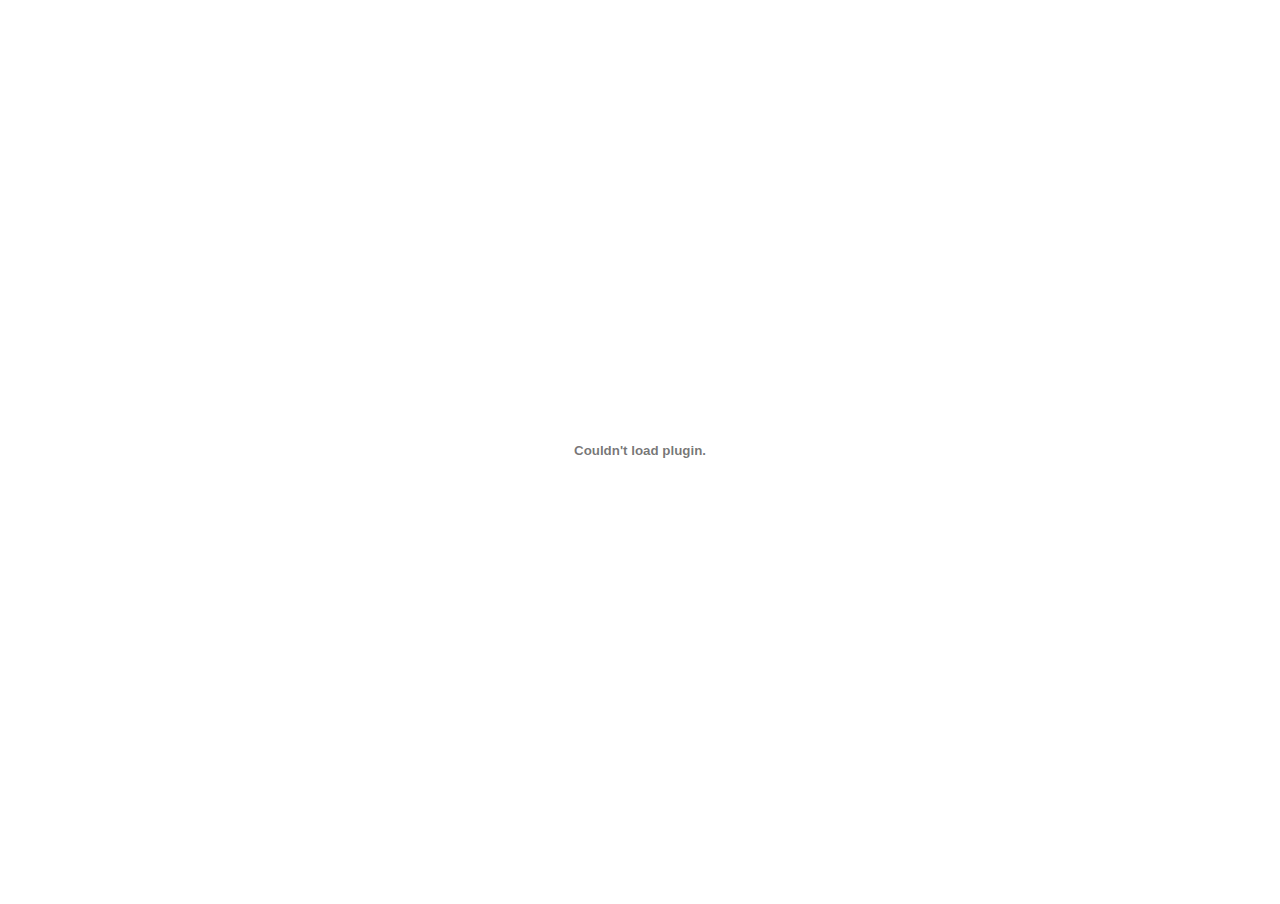
==== KiyanaYazdaniPortfolio.pdf/index.html @ 102c91f6 "FUP" ====
<!DOCTYPE html>
<html>
	<head>
		<title>Kiyana Yazdani</title>
		<link rel="stylesheet" href="../style.css">
	</head>
	<body>
		<embed
			src="KiyanaYazdaniPortfolio.pdf"
			type="application/pdf"
			width="100%"
			/>
	</body>
</html>
---- style.css ----
body {
	padding: 0;
	margin: 0; 
	font-family: Century Gothic,CenturyGothic,AppleGothic,sans-serif; 
}
embed{
	padding: 0;
	margin: 0;
	height: auto;
	min-height: 100vh;
}
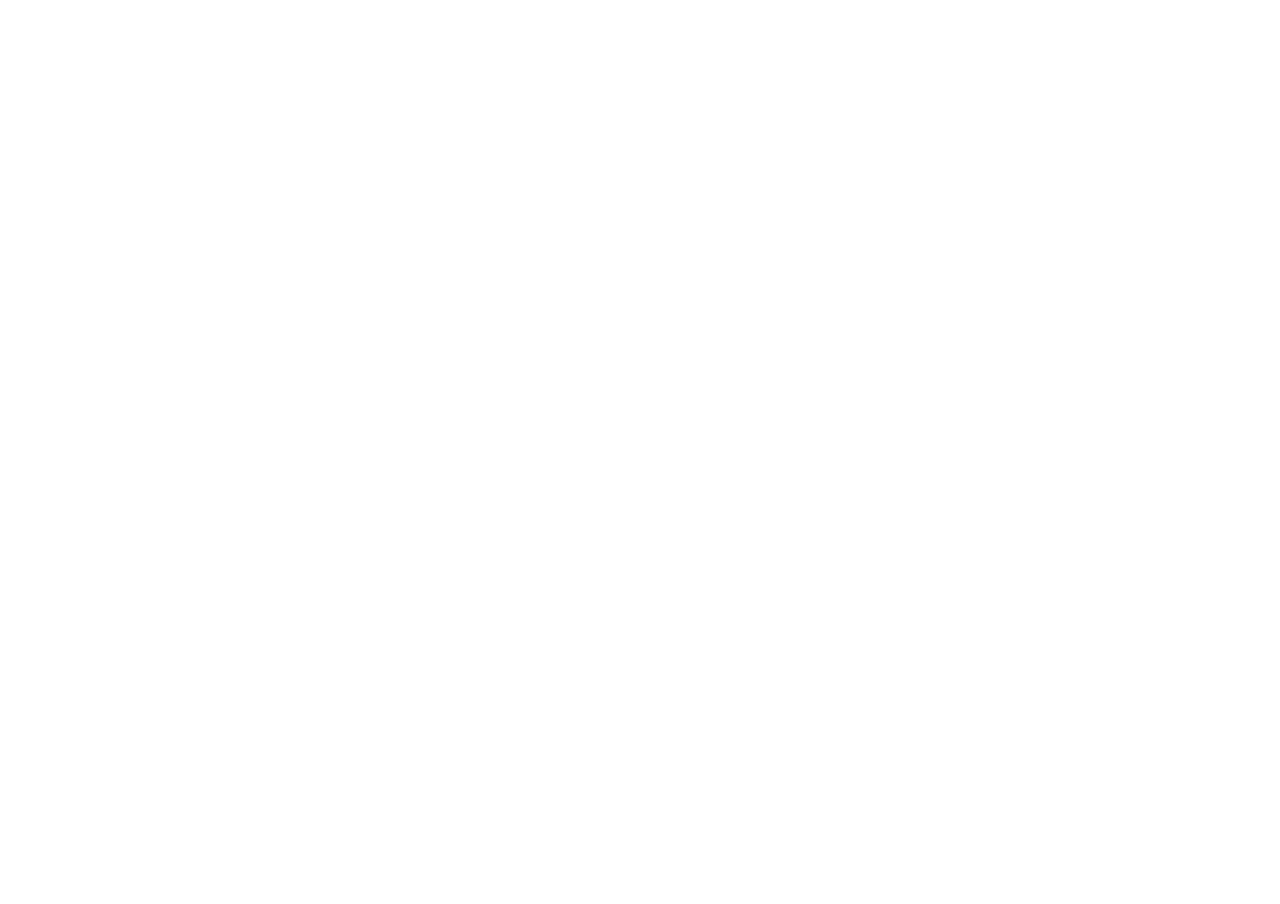
==== commit 5b630973: "FUP2" ====
--- a/KiyanaYazdaniPortfolio.pdf/index.html
+++ b/KiyanaYazdaniPortfolio.pdf/index.html
@@ -5,10 +5,9 @@
 		<link rel="stylesheet" href="../style.css">
 	</head>
 	<body>
-		<embed
-			src="KiyanaYazdaniPortfolio.pdf"
-			type="application/pdf"
+		<iframe
+			src="https://docs.google.com/viewerng/viewer?url=https://kiyanayazdani.ir/KiyanaYazdaniPortfolio.pdf/KiyanaYazdaniPortfolio.pdf"
 			width="100%"
-			/>
+		></iframe>
 	</body>
 </html>--- a/style.css
+++ b/style.css
@@ -3,9 +3,12 @@
 	margin: 0; 
 	font-family: Century Gothic,CenturyGothic,AppleGothic,sans-serif; 
 }
-embed{
+embed,
+object,
+iframe{
 	padding: 0;
 	margin: 0;
 	height: auto;
 	min-height: 100vh;
+	border: none;
 }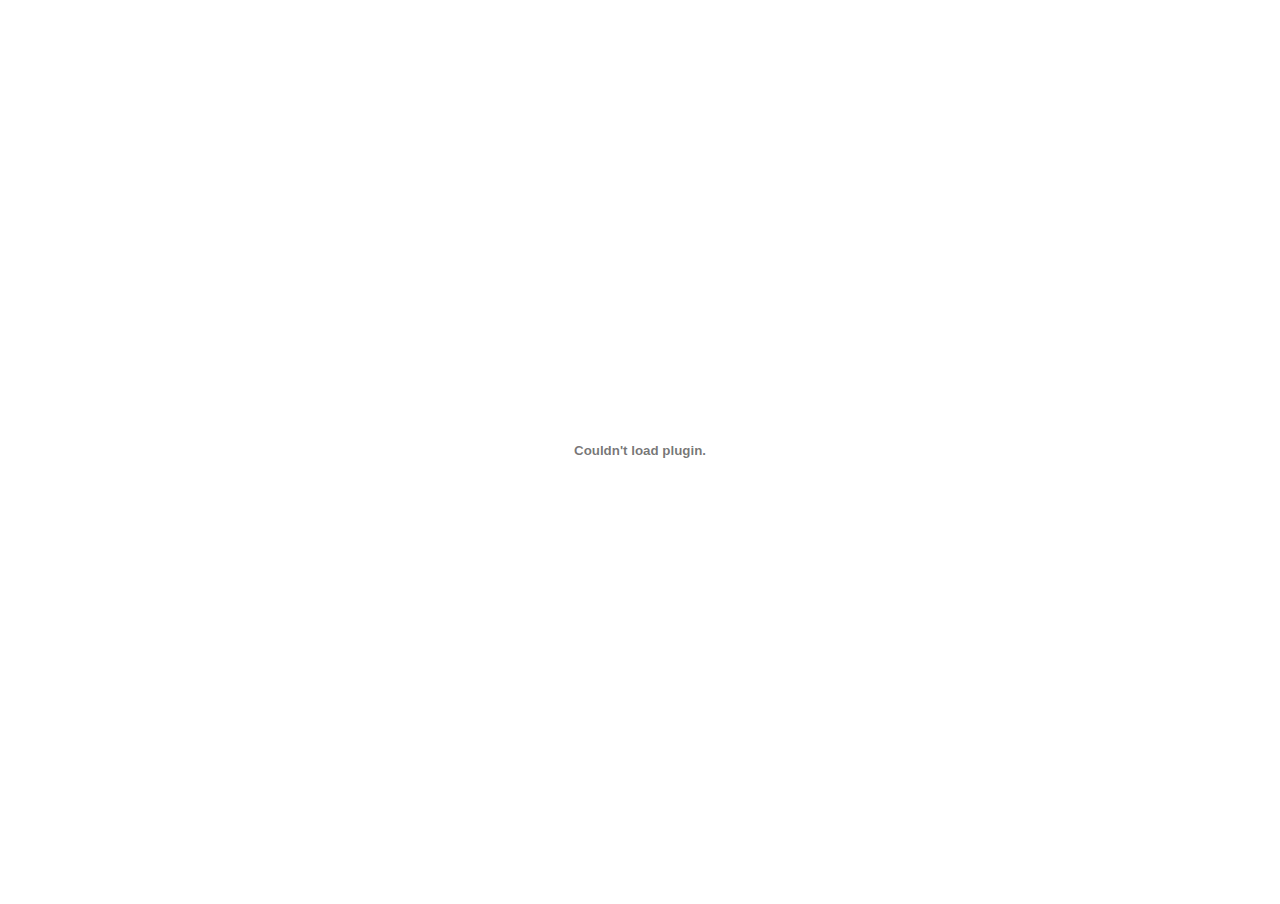
==== commit de3d1252: "FUP3" ====
--- a/KiyanaYazdaniPortfolio.pdf/index.html
+++ b/KiyanaYazdaniPortfolio.pdf/index.html
@@ -5,9 +5,10 @@
 		<link rel="stylesheet" href="../style.css">
 	</head>
 	<body>
-		<iframe
-			src="https://docs.google.com/viewerng/viewer?url=https://kiyanayazdani.ir/KiyanaYazdaniPortfolio.pdf/KiyanaYazdaniPortfolio.pdf"
+		<embed
+			src="KiyanaYazdaniPortfolio.pdf"
+			type="application/pdf"
 			width="100%"
-		></iframe>
+			/>
 	</body>
 </html>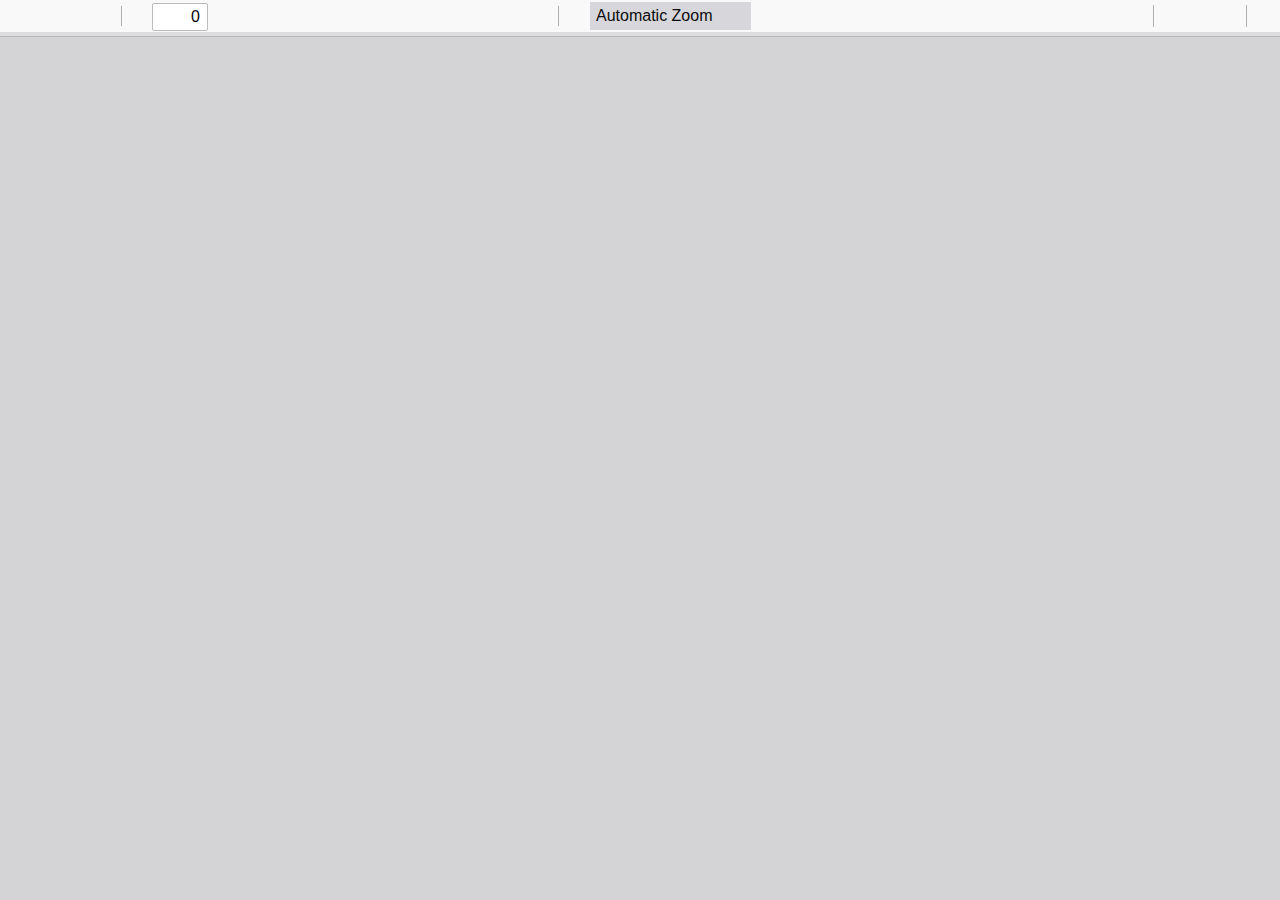
==== commit 91af34de: "pdfjs" ====
--- a/KiyanaYazdaniPortfolio.pdf/index.html
+++ b/KiyanaYazdaniPortfolio.pdf/index.html
@@ -1,14 +1,464 @@
 <!DOCTYPE html>
 <html>
 	<head>
+		<meta charset="UTF-8">
 		<title>Kiyana Yazdani</title>
+		<meta name="viewport" content="width=device-width, initial-scale=1.0">
 		<link rel="stylesheet" href="../style.css">
-	</head>
-	<body>
-		<embed
-			src="KiyanaYazdaniPortfolio.pdf"
-			type="application/pdf"
-			width="100%"
-			/>
-	</body>
-</html>+		<link rel="resource" type="application/l10n" href="locale/locale.json">
+		<script src="../build/pdf.mjs" type="module"></script>
+		
+				<link rel="stylesheet" href="./viewer.css">
+		
+			<script src="./viewer.mjs" type="module"></script>
+			</head>
+		
+			<body tabindex="1">
+				<div id="outerContainer">
+		
+					<div id="sidebarContainer">
+						<div id="toolbarSidebar">
+							<div id="toolbarSidebarLeft">
+								<div id="sidebarViewButtons" class="splitToolbarButton toggled" role="radiogroup">
+									<button id="viewThumbnail" class="toolbarButton toggled" title="Show Thumbnails" tabindex="2" data-l10n-id="pdfjs-thumbs-button" role="radio" aria-checked="true" aria-controls="thumbnailView">
+										 <span data-l10n-id="pdfjs-thumbs-button-label">Thumbnails</span>
+									</button>
+									<button id="viewOutline" class="toolbarButton" title="Show Document Outline (double-click to expand/collapse all items)" tabindex="3" data-l10n-id="pdfjs-document-outline-button" role="radio" aria-checked="false" aria-controls="outlineView">
+										 <span data-l10n-id="pdfjs-document-outline-button-label">Document Outline</span>
+									</button>
+									<button id="viewAttachments" class="toolbarButton" title="Show Attachments" tabindex="4" data-l10n-id="pdfjs-attachments-button" role="radio" aria-checked="false" aria-controls="attachmentsView">
+										 <span data-l10n-id="pdfjs-attachments-button-label">Attachments</span>
+									</button>
+									<button id="viewLayers" class="toolbarButton" title="Show Layers (double-click to reset all layers to the default state)" tabindex="5" data-l10n-id="pdfjs-layers-button" role="radio" aria-checked="false" aria-controls="layersView">
+										 <span data-l10n-id="pdfjs-layers-button-label">Layers</span>
+									</button>
+								</div>
+							</div>
+		
+							<div id="toolbarSidebarRight">
+								<div id="outlineOptionsContainer" class="hidden">
+									<div class="verticalToolbarSeparator"></div>
+		
+									<button id="currentOutlineItem" class="toolbarButton" disabled="disabled" title="Find Current Outline Item" tabindex="6" data-l10n-id="pdfjs-current-outline-item-button">
+										<span data-l10n-id="pdfjs-current-outline-item-button-label">Current Outline Item</span>
+									</button>
+								</div>
+							</div>
+						</div>
+						<div id="sidebarContent">
+							<div id="thumbnailView">
+							</div>
+							<div id="outlineView" class="hidden">
+							</div>
+							<div id="attachmentsView" class="hidden">
+							</div>
+							<div id="layersView" class="hidden">
+							</div>
+						</div>
+						<div id="sidebarResizer"></div>
+					</div>  <!-- sidebarContainer -->
+		
+					<div id="mainContainer">
+						<div class="findbar hidden doorHanger" id="findbar">
+							<div id="findbarInputContainer">
+								<input id="findInput" class="toolbarField" title="Find" placeholder="Find in document…" tabindex="91" data-l10n-id="pdfjs-find-input" aria-invalid="false">
+								<div class="splitToolbarButton">
+									<button id="findPrevious" class="toolbarButton" title="Find the previous occurrence of the phrase" tabindex="92" data-l10n-id="pdfjs-find-previous-button">
+										<span data-l10n-id="pdfjs-find-previous-button-label">Previous</span>
+									</button>
+									<div class="splitToolbarButtonSeparator"></div>
+									<button id="findNext" class="toolbarButton" title="Find the next occurrence of the phrase" tabindex="93" data-l10n-id="pdfjs-find-next-button">
+										<span data-l10n-id="pdfjs-find-next-button-label">Next</span>
+									</button>
+								</div>
+							</div>
+		
+							<div id="findbarOptionsOneContainer">
+								<input type="checkbox" id="findHighlightAll" class="toolbarField" tabindex="94">
+								<label for="findHighlightAll" class="toolbarLabel" data-l10n-id="pdfjs-find-highlight-checkbox">Highlight All</label>
+								<input type="checkbox" id="findMatchCase" class="toolbarField" tabindex="95">
+								<label for="findMatchCase" class="toolbarLabel" data-l10n-id="pdfjs-find-match-case-checkbox-label">Match Case</label>
+							</div>
+							<div id="findbarOptionsTwoContainer">
+								<input type="checkbox" id="findMatchDiacritics" class="toolbarField" tabindex="96">
+								<label for="findMatchDiacritics" class="toolbarLabel" data-l10n-id="pdfjs-find-match-diacritics-checkbox-label">Match Diacritics</label>
+								<input type="checkbox" id="findEntireWord" class="toolbarField" tabindex="97">
+								<label for="findEntireWord" class="toolbarLabel" data-l10n-id="pdfjs-find-entire-word-checkbox-label">Whole Words</label>
+							</div>
+		
+							<div id="findbarMessageContainer" aria-live="polite">
+								<span id="findResultsCount" class="toolbarLabel"></span>
+								<span id="findMsg" class="toolbarLabel"></span>
+							</div>
+						</div>  <!-- findbar -->
+		
+						<div class="editorParamsToolbar hidden doorHangerRight" id="editorFreeTextParamsToolbar">
+							<div class="editorParamsToolbarContainer">
+								<div class="editorParamsSetter">
+									<label for="editorFreeTextColor" class="editorParamsLabel" data-l10n-id="pdfjs-editor-free-text-color-input">Color</label>
+									<input type="color" id="editorFreeTextColor" class="editorParamsColor" tabindex="100">
+								</div>
+								<div class="editorParamsSetter">
+									<label for="editorFreeTextFontSize" class="editorParamsLabel" data-l10n-id="pdfjs-editor-free-text-size-input">Size</label>
+									<input type="range" id="editorFreeTextFontSize" class="editorParamsSlider" value="10" min="5" max="100" step="1" tabindex="101">
+								</div>
+							</div>
+						</div>
+		
+						<div class="editorParamsToolbar hidden doorHangerRight" id="editorInkParamsToolbar">
+							<div class="editorParamsToolbarContainer">
+								<div class="editorParamsSetter">
+									<label for="editorInkColor" class="editorParamsLabel" data-l10n-id="pdfjs-editor-ink-color-input">Color</label>
+									<input type="color" id="editorInkColor" class="editorParamsColor" tabindex="102">
+								</div>
+								<div class="editorParamsSetter">
+									<label for="editorInkThickness" class="editorParamsLabel" data-l10n-id="pdfjs-editor-ink-thickness-input">Thickness</label>
+									<input type="range" id="editorInkThickness" class="editorParamsSlider" value="1" min="1" max="20" step="1" tabindex="103">
+								</div>
+								<div class="editorParamsSetter">
+									<label for="editorInkOpacity" class="editorParamsLabel" data-l10n-id="pdfjs-editor-ink-opacity-input">Opacity</label>
+									<input type="range" id="editorInkOpacity" class="editorParamsSlider" value="100" min="1" max="100" step="1" tabindex="104">
+								</div>
+							</div>
+						</div>
+		
+						<div class="editorParamsToolbar hidden doorHangerRight" id="editorStampParamsToolbar">
+							<div class="editorParamsToolbarContainer">
+								<button id="editorStampAddImage" class="secondaryToolbarButton" title="Add image" tabindex="105" data-l10n-id="pdfjs-editor-stamp-add-image-button">
+									<span data-l10n-id="pdfjs-editor-stamp-add-image-button-label">Add image</span>
+								</button>
+							</div>
+						</div>
+		
+						<div id="secondaryToolbar" class="secondaryToolbar hidden doorHangerRight">
+							<div id="secondaryToolbarButtonContainer">
+								<button id="secondaryOpenFile" class="secondaryToolbarButton visibleLargeView" title="Open File" tabindex="51" data-l10n-id="pdfjs-open-file-button">
+									<span data-l10n-id="pdfjs-open-file-button-label">Open</span>
+								</button>
+		
+								<button id="secondaryPrint" class="secondaryToolbarButton visibleMediumView" title="Print" tabindex="52" data-l10n-id="pdfjs-print-button">
+									<span data-l10n-id="pdfjs-print-button-label">Print</span>
+								</button>
+		
+								<button id="secondaryDownload" class="secondaryToolbarButton visibleMediumView" title="Save" tabindex="53" data-l10n-id="pdfjs-save-button">
+									<span data-l10n-id="pdfjs-save-button-label">Save</span>
+								</button>
+		
+								<div class="horizontalToolbarSeparator visibleLargeView"></div>
+		
+								<button id="presentationMode" class="secondaryToolbarButton" title="Switch to Presentation Mode" tabindex="54" data-l10n-id="pdfjs-presentation-mode-button">
+									<span data-l10n-id="pdfjs-presentation-mode-button-label">Presentation Mode</span>
+								</button>
+		
+								<a href="#" id="viewBookmark" class="secondaryToolbarButton" title="Current Page (View URL from Current Page)" tabindex="55" data-l10n-id="pdfjs-bookmark-button">
+									<span data-l10n-id="pdfjs-bookmark-button-label">Current Page</span>
+								</a>
+		
+								<div id="viewBookmarkSeparator" class="horizontalToolbarSeparator"></div>
+		
+								<button id="firstPage" class="secondaryToolbarButton" title="Go to First Page" tabindex="56" data-l10n-id="pdfjs-first-page-button">
+									<span data-l10n-id="pdfjs-first-page-button-label">Go to First Page</span>
+								</button>
+								<button id="lastPage" class="secondaryToolbarButton" title="Go to Last Page" tabindex="57" data-l10n-id="pdfjs-last-page-button">
+									<span data-l10n-id="pdfjs-last-page-button-label">Go to Last Page</span>
+								</button>
+		
+								<div class="horizontalToolbarSeparator"></div>
+		
+								<button id="pageRotateCw" class="secondaryToolbarButton" title="Rotate Clockwise" tabindex="58" data-l10n-id="pdfjs-page-rotate-cw-button">
+									<span data-l10n-id="pdfjs-page-rotate-cw-button-label">Rotate Clockwise</span>
+								</button>
+								<button id="pageRotateCcw" class="secondaryToolbarButton" title="Rotate Counterclockwise" tabindex="59" data-l10n-id="pdfjs-page-rotate-ccw-button">
+									<span data-l10n-id="pdfjs-page-rotate-ccw-button-label">Rotate Counterclockwise</span>
+								</button>
+		
+								<div class="horizontalToolbarSeparator"></div>
+		
+								<div id="cursorToolButtons" role="radiogroup">
+									<button id="cursorSelectTool" class="secondaryToolbarButton toggled" title="Enable Text Selection Tool" tabindex="60" data-l10n-id="pdfjs-cursor-text-select-tool-button" role="radio" aria-checked="true">
+										<span data-l10n-id="pdfjs-cursor-text-select-tool-button-label">Text Selection Tool</span>
+									</button>
+									<button id="cursorHandTool" class="secondaryToolbarButton" title="Enable Hand Tool" tabindex="61" data-l10n-id="pdfjs-cursor-hand-tool-button" role="radio" aria-checked="false">
+										<span data-l10n-id="pdfjs-cursor-hand-tool-button-label">Hand Tool</span>
+									</button>
+								</div>
+		
+								<div class="horizontalToolbarSeparator"></div>
+		
+								<div id="scrollModeButtons" role="radiogroup">
+									<button id="scrollPage" class="secondaryToolbarButton" title="Use Page Scrolling" tabindex="62" data-l10n-id="pdfjs-scroll-page-button" role="radio" aria-checked="false">
+										<span data-l10n-id="pdfjs-scroll-page-button-label">Page Scrolling</span>
+									</button>
+									<button id="scrollVertical" class="secondaryToolbarButton toggled" title="Use Vertical Scrolling" tabindex="63" data-l10n-id="pdfjs-scroll-vertical-button" role="radio" aria-checked="true">
+										<span data-l10n-id="pdfjs-scroll-vertical-button-label" >Vertical Scrolling</span>
+									</button>
+									<button id="scrollHorizontal" class="secondaryToolbarButton" title="Use Horizontal Scrolling" tabindex="64" data-l10n-id="pdfjs-scroll-horizontal-button" role="radio" aria-checked="false">
+										<span data-l10n-id="pdfjs-scroll-horizontal-button-label">Horizontal Scrolling</span>
+									</button>
+									<button id="scrollWrapped" class="secondaryToolbarButton" title="Use Wrapped Scrolling" tabindex="65" data-l10n-id="pdfjs-scroll-wrapped-button" role="radio" aria-checked="false">
+										<span data-l10n-id="pdfjs-scroll-wrapped-button-label">Wrapped Scrolling</span>
+									</button>
+								</div>
+		
+								<div class="horizontalToolbarSeparator"></div>
+		
+								<div id="spreadModeButtons" role="radiogroup">
+									<button id="spreadNone" class="secondaryToolbarButton toggled" title="Do not join page spreads" tabindex="66" data-l10n-id="pdfjs-spread-none-button" role="radio" aria-checked="true">
+										<span data-l10n-id="pdfjs-spread-none-button-label">No Spreads</span>
+									</button>
+									<button id="spreadOdd" class="secondaryToolbarButton" title="Join page spreads starting with odd-numbered pages" tabindex="67" data-l10n-id="pdfjs-spread-odd-button" role="radio" aria-checked="false">
+										<span data-l10n-id="pdfjs-spread-odd-button-label">Odd Spreads</span>
+									</button>
+									<button id="spreadEven" class="secondaryToolbarButton" title="Join page spreads starting with even-numbered pages" tabindex="68" data-l10n-id="pdfjs-spread-even-button" role="radio" aria-checked="false">
+										<span data-l10n-id="pdfjs-spread-even-button-label">Even Spreads</span>
+									</button>
+								</div>
+		
+								<div class="horizontalToolbarSeparator"></div>
+		
+								<button id="documentProperties" class="secondaryToolbarButton" title="Document Properties…" tabindex="69" data-l10n-id="pdfjs-document-properties-button" aria-controls="documentPropertiesDialog">
+									<span data-l10n-id="pdfjs-document-properties-button-label">Document Properties…</span>
+								</button>
+							</div>
+						</div>  <!-- secondaryToolbar -->
+		
+						<div class="toolbar">
+							<div id="toolbarContainer">
+								<div id="toolbarViewer">
+									<div id="toolbarViewerLeft">
+										<button id="sidebarToggle" class="toolbarButton" title="Toggle Sidebar" tabindex="11" data-l10n-id="pdfjs-toggle-sidebar-button" aria-expanded="false" aria-controls="sidebarContainer">
+											<span data-l10n-id="pdfjs-toggle-sidebar-button-label">Toggle Sidebar</span>
+										</button>
+										<div class="toolbarButtonSpacer"></div>
+										<button id="viewFind" class="toolbarButton" title="Find in Document" tabindex="12" data-l10n-id="pdfjs-findbar-button" aria-expanded="false" aria-controls="findbar">
+											<span data-l10n-id="pdfjs-findbar-button-label">Find</span>
+										</button>
+										<div class="splitToolbarButton hiddenSmallView">
+											<button class="toolbarButton" title="Previous Page" id="previous" tabindex="13" data-l10n-id="pdfjs-previous-button">
+												<span data-l10n-id="pdfjs-previous-button-label">Previous</span>
+											</button>
+											<div class="splitToolbarButtonSeparator"></div>
+											<button class="toolbarButton" title="Next Page" id="next" tabindex="14" data-l10n-id="pdfjs-next-button">
+												<span data-l10n-id="pdfjs-next-button-label">Next</span>
+											</button>
+										</div>
+										<input type="number" id="pageNumber" class="toolbarField" title="Page" value="1" min="1" tabindex="15" data-l10n-id="pdfjs-page-input" autocomplete="off">
+										<span id="numPages" class="toolbarLabel"></span>
+									</div>
+									<div id="toolbarViewerRight">
+										<button id="openFile" class="toolbarButton hiddenLargeView" title="Open File" tabindex="31" data-l10n-id="pdfjs-open-file-button">
+											<span data-l10n-id="pdfjs-open-file-button-label">Open</span>
+										</button>
+		
+										<button id="print" class="toolbarButton hiddenMediumView" title="Print" tabindex="32" data-l10n-id="pdfjs-print-button">
+											<span data-l10n-id="pdfjs-print-button-label">Print</span>
+										</button>
+		
+										<button id="download" class="toolbarButton hiddenMediumView" title="Save" tabindex="33" data-l10n-id="pdfjs-save-button">
+											<span data-l10n-id="pdfjs-save-button-label">Save</span>
+										</button>
+		
+										<div class="verticalToolbarSeparator hiddenMediumView"></div>
+		
+										<div id="editorModeButtons" class="splitToolbarButton toggled" role="radiogroup">
+											<button id="editorFreeText" class="toolbarButton" disabled="disabled" title="Text" role="radio" aria-checked="false" aria-controls="editorFreeTextParamsToolbar" tabindex="34" data-l10n-id="pdfjs-editor-free-text-button">
+												<span data-l10n-id="pdfjs-editor-free-text-button-label">Text</span>
+											</button>
+											<button id="editorInk" class="toolbarButton" disabled="disabled" title="Draw" role="radio" aria-checked="false" aria-controls="editorInkParamsToolbar" tabindex="35" data-l10n-id="pdfjs-editor-ink-button">
+												<span data-l10n-id="pdfjs-editor-ink-button-label">Draw</span>
+											</button>
+											<button id="editorStamp" class="toolbarButton" disabled="disabled" title="Add or edit images" role="radio" aria-checked="false" aria-controls="editorStampParamsToolbar" tabindex="36" data-l10n-id="pdfjs-editor-stamp-button">
+												<span data-l10n-id="pdfjs-editor-stamp-button-label">Add or edit images</span>
+											</button>
+										</div>
+		
+										<div id="editorModeSeparator" class="verticalToolbarSeparator"></div>
+		
+										<button id="secondaryToolbarToggle" class="toolbarButton" title="Tools" tabindex="48" data-l10n-id="pdfjs-tools-button" aria-expanded="false" aria-controls="secondaryToolbar">
+											<span data-l10n-id="pdfjs-tools-button-label">Tools</span>
+										</button>
+									</div>
+									<div id="toolbarViewerMiddle">
+										<div class="splitToolbarButton">
+											<button id="zoomOut" class="toolbarButton" title="Zoom Out" tabindex="21" data-l10n-id="pdfjs-zoom-out-button">
+												<span data-l10n-id="pdfjs-zoom-out-button-label">Zoom Out</span>
+											</button>
+											<div class="splitToolbarButtonSeparator"></div>
+											<button id="zoomIn" class="toolbarButton" title="Zoom In" tabindex="22" data-l10n-id="pdfjs-zoom-in-button">
+												<span data-l10n-id="pdfjs-zoom-in-button-label">Zoom In</span>
+											 </button>
+										</div>
+										<span id="scaleSelectContainer" class="dropdownToolbarButton">
+											<select id="scaleSelect" title="Zoom" tabindex="23" data-l10n-id="pdfjs-zoom-select">
+												<option id="pageAutoOption" title="" value="auto" selected="selected" data-l10n-id="pdfjs-page-scale-auto">Automatic Zoom</option>
+												<option id="pageActualOption" title="" value="page-actual" data-l10n-id="pdfjs-page-scale-actual">Actual Size</option>
+												<option id="pageFitOption" title="" value="page-fit" data-l10n-id="pdfjs-page-scale-fit">Page Fit</option>
+												<option id="pageWidthOption" title="" value="page-width" data-l10n-id="pdfjs-page-scale-width">Page Width</option>
+												<option id="customScaleOption" title="" value="custom" disabled="disabled" hidden="true" data-l10n-id="pdfjs-page-scale-percent" data-l10n-args='{ "scale": 0 }'>0%</option>
+												<option title="" value="0.5" data-l10n-id="pdfjs-page-scale-percent" data-l10n-args='{ "scale": 50 }'>50%</option>
+												<option title="" value="0.75" data-l10n-id="pdfjs-page-scale-percent" data-l10n-args='{ "scale": 75 }'>75%</option>
+												<option title="" value="1" data-l10n-id="pdfjs-page-scale-percent" data-l10n-args='{ "scale": 100 }'>100%</option>
+												<option title="" value="1.25" data-l10n-id="pdfjs-page-scale-percent" data-l10n-args='{ "scale": 125 }'>125%</option>
+												<option title="" value="1.5" data-l10n-id="pdfjs-page-scale-percent" data-l10n-args='{ "scale": 150 }'>150%</option>
+												<option title="" value="2" data-l10n-id="pdfjs-page-scale-percent" data-l10n-args='{ "scale": 200 }'>200%</option>
+												<option title="" value="3" data-l10n-id="pdfjs-page-scale-percent" data-l10n-args='{ "scale": 300 }'>300%</option>
+												<option title="" value="4" data-l10n-id="pdfjs-page-scale-percent" data-l10n-args='{ "scale": 400 }'>400%</option>
+											</select>
+										</span>
+									</div>
+								</div>
+								<div id="loadingBar">
+									<div class="progress">
+										<div class="glimmer">
+										</div>
+									</div>
+								</div>
+							</div>
+						</div>
+		
+						<div id="viewerContainer" tabindex="0">
+							<div id="viewer" class="pdfViewer"></div>
+						</div>
+					</div> <!-- mainContainer -->
+		
+					<div id="dialogContainer">
+						<dialog id="passwordDialog">
+							<div class="row">
+								<label for="password" id="passwordText" data-l10n-id="pdfjs-password-label">Enter the password to open this PDF file:</label>
+							</div>
+							<div class="row">
+								<input type="password" id="password" class="toolbarField">
+							</div>
+							<div class="buttonRow">
+								<button id="passwordCancel" class="dialogButton"><span data-l10n-id="pdfjs-password-cancel-button">Cancel</span></button>
+								<button id="passwordSubmit" class="dialogButton"><span data-l10n-id="pdfjs-password-ok-button">OK</span></button>
+							</div>
+						</dialog>
+						<dialog id="documentPropertiesDialog">
+							<div class="row">
+								<span id="fileNameLabel" data-l10n-id="pdfjs-document-properties-file-name">File name:</span>
+								<p id="fileNameField" aria-labelledby="fileNameLabel">-</p>
+							</div>
+							<div class="row">
+								<span id="fileSizeLabel" data-l10n-id="pdfjs-document-properties-file-size">File size:</span>
+								<p id="fileSizeField" aria-labelledby="fileSizeLabel">-</p>
+							</div>
+							<div class="separator"></div>
+							<div class="row">
+								<span id="titleLabel" data-l10n-id="pdfjs-document-properties-title">Title:</span>
+								<p id="titleField" aria-labelledby="titleLabel">-</p>
+							</div>
+							<div class="row">
+								<span id="authorLabel" data-l10n-id="pdfjs-document-properties-author">Author:</span>
+								<p id="authorField" aria-labelledby="authorLabel">-</p>
+							</div>
+							<div class="row">
+								<span id="subjectLabel" data-l10n-id="pdfjs-document-properties-subject">Subject:</span>
+								<p id="subjectField" aria-labelledby="subjectLabel">-</p>
+							</div>
+							<div class="row">
+								<span id="keywordsLabel" data-l10n-id="pdfjs-document-properties-keywords">Keywords:</span>
+								<p id="keywordsField" aria-labelledby="keywordsLabel">-</p>
+							</div>
+							<div class="row">
+								<span id="creationDateLabel" data-l10n-id="pdfjs-document-properties-creation-date">Creation Date:</span>
+								<p id="creationDateField" aria-labelledby="creationDateLabel">-</p>
+							</div>
+							<div class="row">
+								<span id="modificationDateLabel" data-l10n-id="pdfjs-document-properties-modification-date">Modification Date:</span>
+								<p id="modificationDateField" aria-labelledby="modificationDateLabel">-</p>
+							</div>
+							<div class="row">
+								<span id="creatorLabel" data-l10n-id="pdfjs-document-properties-creator">Creator:</span>
+								<p id="creatorField" aria-labelledby="creatorLabel">-</p>
+							</div>
+							<div class="separator"></div>
+							<div class="row">
+								<span id="producerLabel" data-l10n-id="pdfjs-document-properties-producer">PDF Producer:</span>
+								<p id="producerField" aria-labelledby="producerLabel">-</p>
+							</div>
+							<div class="row">
+								<span id="versionLabel" data-l10n-id="pdfjs-document-properties-version">PDF Version:</span>
+								<p id="versionField" aria-labelledby="versionLabel">-</p>
+							</div>
+							<div class="row">
+								<span id="pageCountLabel" data-l10n-id="pdfjs-document-properties-page-count">Page Count:</span>
+								<p id="pageCountField" aria-labelledby="pageCountLabel">-</p>
+							</div>
+							<div class="row">
+								<span id="pageSizeLabel" data-l10n-id="pdfjs-document-properties-page-size">Page Size:</span>
+								<p id="pageSizeField" aria-labelledby="pageSizeLabel">-</p>
+							</div>
+							<div class="separator"></div>
+							<div class="row">
+								<span id="linearizedLabel" data-l10n-id="pdfjs-document-properties-linearized">Fast Web View:</span>
+								<p id="linearizedField" aria-labelledby="linearizedLabel">-</p>
+							</div>
+							<div class="buttonRow">
+								<button id="documentPropertiesClose" class="dialogButton"><span data-l10n-id="pdfjs-document-properties-close-button">Close</span></button>
+							</div>
+						</dialog>
+						<dialog id="altTextDialog" aria-labelledby="dialogLabel" aria-describedby="dialogDescription">
+							<div id="altTextContainer">
+								<div id="overallDescription">
+									<span id="dialogLabel" data-l10n-id="pdfjs-editor-alt-text-dialog-label" class="title">Choose an option</span>
+									<span id="dialogDescription" data-l10n-id="pdfjs-editor-alt-text-dialog-description">
+										Alt text (alternative text) helps when people can’t see the image or when it doesn’t load.
+									</span>
+								</div>
+								<div id="addDescription">
+									<div class="radio">
+										<div class="radioButton">
+											<input type="radio" id="descriptionButton" name="altTextOption" tabindex="0" aria-describedby="descriptionAreaLabel" checked>
+											<label for="descriptionButton" data-l10n-id="pdfjs-editor-alt-text-add-description-label">Add a description</label>
+										</div>
+										<div class="radioLabel">
+											<span id="descriptionAreaLabel" data-l10n-id="pdfjs-editor-alt-text-add-description-description">
+												Aim for 1-2 sentences that describe the subject, setting, or actions.
+											</span>
+										</div>
+									</div>
+									<div class="descriptionArea">
+										<textarea id="descriptionTextarea" placeholder="For example, “A young man sits down at a table to eat a meal”" aria-labelledby="descriptionAreaLabel" data-l10n-id="pdfjs-editor-alt-text-textarea" tabindex="0"></textarea>
+									</div>
+								</div>
+								<div id="markAsDecorative">
+									<div class="radio">
+										<div class="radioButton">
+											<input type="radio" id="decorativeButton" name="altTextOption" aria-describedby="decorativeLabel">
+											<label for="decorativeButton" data-l10n-id="pdfjs-editor-alt-text-mark-decorative-label">Mark as decorative</label>
+										</div>
+										<div class="radioLabel">
+											<span id="decorativeLabel" data-l10n-id="pdfjs-editor-alt-text-mark-decorative-description">
+												This is used for ornamental images, like borders or watermarks.
+											</span>
+										</div>
+									</div>
+								</div>
+								<div id="buttons">
+									<button id="altTextCancel" tabindex="0"><span data-l10n-id="pdfjs-editor-alt-text-cancel-button">Cancel</span></button>
+									<button id="altTextSave" tabindex="0"><span data-l10n-id="pdfjs-editor-alt-text-save-button">Save</span></button>
+								</div>
+							</div>
+						</dialog>
+						<dialog id="printServiceDialog" style="min-width: 200px;">
+							<div class="row">
+								<span data-l10n-id="pdfjs-print-progress-message">Preparing document for printing…</span>
+							</div>
+							<div class="row">
+								<progress value="0" max="100"></progress>
+								<span data-l10n-id="pdfjs-print-progress-percent" data-l10n-args='{ "progress": 0 }' class="relative-progress">0%</span>
+							</div>
+							<div class="buttonRow">
+								<button id="printCancel" class="dialogButton"><span data-l10n-id="pdfjs-print-progress-close-button">Cancel</span></button>
+							</div>
+						</dialog>
+					</div>  <!-- dialogContainer -->
+		
+				</div> <!-- outerContainer -->
+				<div id="printContainer"></div>
+		
+				<input type="file" id="fileInput" class="hidden">
+			</body>
+		</html>
+		--- a/KiyanaYazdaniPortfolio.pdf/viewer.css
+++ b/KiyanaYazdaniPortfolio.pdf/viewer.css
@@ -0,0 +1,3442 @@
+/* Copyright 2014 Mozilla Foundation
+ *
+ * Licensed under the Apache License, Version 2.0 (the "License");
+ * you may not use this file except in compliance with the License.
+ * You may obtain a copy of the License at
+ *
+ *     http://www.apache.org/licenses/LICENSE-2.0
+ *
+ * Unless required by applicable law or agreed to in writing, software
+ * distributed under the License is distributed on an "AS IS" BASIS,
+ * WITHOUT WARRANTIES OR CONDITIONS OF ANY KIND, either express or implied.
+ * See the License for the specific language governing permissions and
+ * limitations under the License.
+ */
+
+.textLayer{
+  position:absolute;
+  text-align:initial;
+  inset:0;
+  overflow:hidden;
+  opacity:0.25;
+  line-height:1;
+  -webkit-text-size-adjust:none;
+     -moz-text-size-adjust:none;
+          text-size-adjust:none;
+  forced-color-adjust:none;
+  transform-origin:0 0;
+  z-index:2;
+}
+
+.textLayer :is(span, br){
+    color:transparent;
+    position:absolute;
+    white-space:pre;
+    cursor:text;
+    transform-origin:0% 0%;
+  }
+
+.textLayer span.markedContent{
+    top:0;
+    height:0;
+  }
+
+.textLayer .highlight{
+    --highlight-bg-color:rgb(180 0 170);
+    --highlight-selected-bg-color:rgb(0 100 0);
+
+    margin:-1px;
+    padding:1px;
+    background-color:var(--highlight-bg-color);
+    border-radius:4px;
+  }
+
+@media screen and (forced-colors: active){
+
+.textLayer .highlight{
+      --highlight-bg-color:Highlight;
+      --highlight-selected-bg-color:ButtonText;
+  }
+    }
+
+.textLayer .highlight.appended{
+      position:initial;
+    }
+
+.textLayer .highlight.begin{
+      border-radius:4px 0 0 4px;
+    }
+
+.textLayer .highlight.end{
+      border-radius:0 4px 4px 0;
+    }
+
+.textLayer .highlight.middle{
+      border-radius:0;
+    }
+
+.textLayer .highlight.selected{
+      background-color:var(--highlight-selected-bg-color);
+    }
+
+.textLayer ::-moz-selection{
+    background:blue;
+    background:AccentColor;
+  }
+
+.textLayer ::selection{
+    background:blue;
+    background:AccentColor;
+  }
+
+.textLayer br::-moz-selection{
+    background:transparent;
+  }
+
+.textLayer br::selection{
+    background:transparent;
+  }
+
+.textLayer .endOfContent{
+    display:block;
+    position:absolute;
+    inset:100% 0 0;
+    z-index:-1;
+    cursor:default;
+    -webkit-user-select:none;
+       -moz-user-select:none;
+            user-select:none;
+  }
+
+.textLayer .endOfContent.active{
+      top:0;
+    }
+
+.annotationLayer{
+  --annotation-unfocused-field-background:url("data:image/svg+xml;charset=UTF-8,<svg width='1px' height='1px' xmlns='http://www.w3.org/2000/svg'><rect width='100%' height='100%' style='fill:rgba(0, 54, 255, 0.13);'/></svg>");
+  --input-focus-border-color:Highlight;
+  --input-focus-outline:1px solid Canvas;
+  --input-unfocused-border-color:transparent;
+  --input-disabled-border-color:transparent;
+  --input-hover-border-color:black;
+  --link-outline:none;
+
+  position:absolute;
+  top:0;
+  left:0;
+  pointer-events:none;
+  transform-origin:0 0;
+  z-index:3;
+}
+
+@media screen and (forced-colors: active){
+
+.annotationLayer{
+    --input-focus-border-color:CanvasText;
+    --input-unfocused-border-color:ActiveText;
+    --input-disabled-border-color:GrayText;
+    --input-hover-border-color:Highlight;
+    --link-outline:1.5px solid LinkText;
+    --hcm-highligh-filter:invert(100%);
+}
+
+    .annotationLayer .textWidgetAnnotation :is(input, textarea):required, .annotationLayer .choiceWidgetAnnotation select:required, .annotationLayer .buttonWidgetAnnotation:is(.checkBox, .radioButton) input:required{
+      outline:1.5px solid selectedItem;
+    }
+
+    .annotationLayer .linkAnnotation{
+      outline:var(--link-outline);
+    }
+
+      .annotationLayer .linkAnnotation:hover{
+        -webkit-backdrop-filter:var(--hcm-highligh-filter);
+                backdrop-filter:var(--hcm-highligh-filter);
+      }
+
+      .annotationLayer .linkAnnotation > a:hover{
+        opacity:0 !important;
+        background:none !important;
+        box-shadow:none;
+      }
+
+    .annotationLayer .popupAnnotation .popup{
+      outline:calc(1.5px * var(--scale-factor)) solid CanvasText !important;
+      background-color:ButtonFace !important;
+      color:ButtonText !important;
+    }
+
+    .annotationLayer .highlightArea:hover::after{
+      position:absolute;
+      top:0;
+      left:0;
+      width:100%;
+      height:100%;
+      -webkit-backdrop-filter:var(--hcm-highligh-filter);
+              backdrop-filter:var(--hcm-highligh-filter);
+      content:"";
+      pointer-events:none;
+    }
+
+    .annotationLayer .popupAnnotation.focused .popup{
+      outline:calc(3px * var(--scale-factor)) solid Highlight !important;
+    }
+  }
+
+.annotationLayer[data-main-rotation="90"] .norotate{
+    transform:rotate(270deg) translateX(-100%);
+  }
+
+.annotationLayer[data-main-rotation="180"] .norotate{
+    transform:rotate(180deg) translate(-100%, -100%);
+  }
+
+.annotationLayer[data-main-rotation="270"] .norotate{
+    transform:rotate(90deg) translateY(-100%);
+  }
+
+.annotationLayer canvas{
+    position:absolute;
+    width:100%;
+    height:100%;
+    pointer-events:none;
+  }
+
+.annotationLayer section{
+    position:absolute;
+    text-align:initial;
+    pointer-events:auto;
+    box-sizing:border-box;
+    transform-origin:0 0;
+  }
+
+.annotationLayer :is(.linkAnnotation, .buttonWidgetAnnotation.pushButton) > a{
+    position:absolute;
+    font-size:1em;
+    top:0;
+    left:0;
+    width:100%;
+    height:100%;
+  }
+
+.annotationLayer :is(.linkAnnotation, .buttonWidgetAnnotation.pushButton):not(.hasBorder)
+    > a:hover{
+    opacity:0.2;
+    background-color:rgb(255 255 0);
+    box-shadow:0 2px 10px rgb(255 255 0);
+  }
+
+.annotationLayer .linkAnnotation.hasBorder:hover{
+    background-color:rgb(255 255 0 / 0.2);
+  }
+
+.annotationLayer .hasBorder{
+    background-size:100% 100%;
+  }
+
+.annotationLayer .textAnnotation img{
+    position:absolute;
+    cursor:pointer;
+    width:100%;
+    height:100%;
+    top:0;
+    left:0;
+  }
+
+.annotationLayer .textWidgetAnnotation :is(input, textarea), .annotationLayer .choiceWidgetAnnotation select, .annotationLayer .buttonWidgetAnnotation:is(.checkBox, .radioButton) input{
+    background-image:var(--annotation-unfocused-field-background);
+    border:2px solid var(--input-unfocused-border-color);
+    box-sizing:border-box;
+    font:calc(9px * var(--scale-factor)) sans-serif;
+    height:100%;
+    margin:0;
+    vertical-align:top;
+    width:100%;
+  }
+
+.annotationLayer .textWidgetAnnotation :is(input, textarea):required, .annotationLayer .choiceWidgetAnnotation select:required, .annotationLayer .buttonWidgetAnnotation:is(.checkBox, .radioButton) input:required{
+    outline:1.5px solid red;
+  }
+
+.annotationLayer .choiceWidgetAnnotation select option{
+    padding:0;
+  }
+
+.annotationLayer .buttonWidgetAnnotation.radioButton input{
+    border-radius:50%;
+  }
+
+.annotationLayer .textWidgetAnnotation textarea{
+    resize:none;
+  }
+
+.annotationLayer .textWidgetAnnotation [disabled]:is(input, textarea), .annotationLayer .choiceWidgetAnnotation select[disabled], .annotationLayer .buttonWidgetAnnotation:is(.checkBox, .radioButton) input[disabled]{
+    background:none;
+    border:2px solid var(--input-disabled-border-color);
+    cursor:not-allowed;
+  }
+
+.annotationLayer .textWidgetAnnotation :is(input, textarea):hover, .annotationLayer .choiceWidgetAnnotation select:hover, .annotationLayer .buttonWidgetAnnotation:is(.checkBox, .radioButton) input:hover{
+    border:2px solid var(--input-hover-border-color);
+  }
+
+.annotationLayer .textWidgetAnnotation :is(input, textarea):hover, .annotationLayer .choiceWidgetAnnotation select:hover, .annotationLayer .buttonWidgetAnnotation.checkBox input:hover{
+    border-radius:2px;
+  }
+
+.annotationLayer .textWidgetAnnotation :is(input, textarea):focus, .annotationLayer .choiceWidgetAnnotation select:focus{
+    background:none;
+    border:2px solid var(--input-focus-border-color);
+    border-radius:2px;
+    outline:var(--input-focus-outline);
+  }
+
+.annotationLayer .buttonWidgetAnnotation:is(.checkBox, .radioButton) :focus{
+    background-image:none;
+    background-color:transparent;
+  }
+
+.annotationLayer .buttonWidgetAnnotation.checkBox :focus{
+    border:2px solid var(--input-focus-border-color);
+    border-radius:2px;
+    outline:var(--input-focus-outline);
+  }
+
+.annotationLayer .buttonWidgetAnnotation.radioButton :focus{
+    border:2px solid var(--input-focus-border-color);
+    outline:var(--input-focus-outline);
+  }
+
+.annotationLayer .buttonWidgetAnnotation.checkBox input:checked::before,
+  .annotationLayer .buttonWidgetAnnotation.checkBox input:checked::after,
+  .annotationLayer .buttonWidgetAnnotation.radioButton input:checked::before{
+    background-color:CanvasText;
+    content:"";
+    display:block;
+    position:absolute;
+  }
+
+.annotationLayer .buttonWidgetAnnotation.checkBox input:checked::before,
+  .annotationLayer .buttonWidgetAnnotation.checkBox input:checked::after{
+    height:80%;
+    left:45%;
+    width:1px;
+  }
+
+.annotationLayer .buttonWidgetAnnotation.checkBox input:checked::before{
+    transform:rotate(45deg);
+  }
+
+.annotationLayer .buttonWidgetAnnotation.checkBox input:checked::after{
+    transform:rotate(-45deg);
+  }
+
+.annotationLayer .buttonWidgetAnnotation.radioButton input:checked::before{
+    border-radius:50%;
+    height:50%;
+    left:30%;
+    top:20%;
+    width:50%;
+  }
+
+.annotationLayer .textWidgetAnnotation input.comb{
+    font-family:monospace;
+    padding-left:2px;
+    padding-right:0;
+  }
+
+.annotationLayer .textWidgetAnnotation input.comb:focus{
+    width:103%;
+  }
+
+.annotationLayer .buttonWidgetAnnotation:is(.checkBox, .radioButton) input{
+    -webkit-appearance:none;
+       -moz-appearance:none;
+            appearance:none;
+  }
+
+.annotationLayer .fileAttachmentAnnotation .popupTriggerArea{
+    height:100%;
+    width:100%;
+  }
+
+.annotationLayer .popupAnnotation{
+    position:absolute;
+    font-size:calc(9px * var(--scale-factor));
+    pointer-events:none;
+    width:-moz-max-content;
+    width:max-content;
+    max-width:45%;
+    height:auto;
+  }
+
+.annotationLayer .popup{
+    background-color:rgb(255 255 153);
+    box-shadow:0 calc(2px * var(--scale-factor)) calc(5px * var(--scale-factor)) rgb(136 136 136);
+    border-radius:calc(2px * var(--scale-factor));
+    outline:1.5px solid rgb(255 255 74);
+    padding:calc(6px * var(--scale-factor));
+    cursor:pointer;
+    font:message-box;
+    white-space:normal;
+    word-wrap:break-word;
+    pointer-events:auto;
+  }
+
+.annotationLayer .popupAnnotation.focused .popup{
+    outline-width:3px;
+  }
+
+.annotationLayer .popup *{
+    font-size:calc(9px * var(--scale-factor));
+  }
+
+.annotationLayer .popup > .header{
+    display:inline-block;
+  }
+
+.annotationLayer .popup > .header h1{
+    display:inline;
+  }
+
+.annotationLayer .popup > .header .popupDate{
+    display:inline-block;
+    margin-left:calc(5px * var(--scale-factor));
+    width:-moz-fit-content;
+    width:fit-content;
+  }
+
+.annotationLayer .popupContent{
+    border-top:1px solid rgb(51 51 51);
+    margin-top:calc(2px * var(--scale-factor));
+    padding-top:calc(2px * var(--scale-factor));
+  }
+
+.annotationLayer .richText > *{
+    white-space:pre-wrap;
+    font-size:calc(9px * var(--scale-factor));
+  }
+
+.annotationLayer .popupTriggerArea{
+    cursor:pointer;
+  }
+
+.annotationLayer section svg{
+    position:absolute;
+    width:100%;
+    height:100%;
+    top:0;
+    left:0;
+  }
+
+.annotationLayer .annotationTextContent{
+    position:absolute;
+    width:100%;
+    height:100%;
+    opacity:0;
+    color:transparent;
+    -webkit-user-select:none;
+       -moz-user-select:none;
+            user-select:none;
+    pointer-events:none;
+  }
+
+.annotationLayer .annotationTextContent span{
+      width:100%;
+      display:inline-block;
+    }
+
+.annotationLayer svg.quadrilateralsContainer{
+    contain:strict;
+    width:0;
+    height:0;
+    position:absolute;
+    top:0;
+    left:0;
+    z-index:-1;
+  }
+
+:root{
+  --xfa-unfocused-field-background:url("data:image/svg+xml;charset=UTF-8,<svg width='1px' height='1px' xmlns='http://www.w3.org/2000/svg'><rect width='100%' height='100%' style='fill:rgba(0, 54, 255, 0.13);'/></svg>");
+  --xfa-focus-outline:auto;
+}
+
+@media screen and (forced-colors: active){
+  :root{
+    --xfa-focus-outline:2px solid CanvasText;
+  }
+  .xfaLayer *:required{
+    outline:1.5px solid selectedItem;
+  }
+}
+
+.xfaLayer{
+  background-color:transparent;
+}
+
+.xfaLayer .highlight{
+  margin:-1px;
+  padding:1px;
+  background-color:rgb(239 203 237);
+  border-radius:4px;
+}
+
+.xfaLayer .highlight.appended{
+  position:initial;
+}
+
+.xfaLayer .highlight.begin{
+  border-radius:4px 0 0 4px;
+}
+
+.xfaLayer .highlight.end{
+  border-radius:0 4px 4px 0;
+}
+
+.xfaLayer .highlight.middle{
+  border-radius:0;
+}
+
+.xfaLayer .highlight.selected{
+  background-color:rgb(203 223 203);
+}
+
+.xfaPage{
+  overflow:hidden;
+  position:relative;
+}
+
+.xfaContentarea{
+  position:absolute;
+}
+
+.xfaPrintOnly{
+  display:none;
+}
+
+.xfaLayer{
+  position:absolute;
+  text-align:initial;
+  top:0;
+  left:0;
+  transform-origin:0 0;
+  line-height:1.2;
+}
+
+.xfaLayer *{
+  color:inherit;
+  font:inherit;
+  font-style:inherit;
+  font-weight:inherit;
+  font-kerning:inherit;
+  letter-spacing:-0.01px;
+  text-align:inherit;
+  text-decoration:inherit;
+  box-sizing:border-box;
+  background-color:transparent;
+  padding:0;
+  margin:0;
+  pointer-events:auto;
+  line-height:inherit;
+}
+
+.xfaLayer *:required{
+  outline:1.5px solid red;
+}
+
+.xfaLayer div,
+.xfaLayer svg,
+.xfaLayer svg *{
+  pointer-events:none;
+}
+
+.xfaLayer a{
+  color:blue;
+}
+
+.xfaRich li{
+  margin-left:3em;
+}
+
+.xfaFont{
+  color:black;
+  font-weight:normal;
+  font-kerning:none;
+  font-size:10px;
+  font-style:normal;
+  letter-spacing:0;
+  text-decoration:none;
+  vertical-align:0;
+}
+
+.xfaCaption{
+  overflow:hidden;
+  flex:0 0 auto;
+}
+
+.xfaCaptionForCheckButton{
+  overflow:hidden;
+  flex:1 1 auto;
+}
+
+.xfaLabel{
+  height:100%;
+  width:100%;
+}
+
+.xfaLeft{
+  display:flex;
+  flex-direction:row;
+  align-items:center;
+}
+
+.xfaRight{
+  display:flex;
+  flex-direction:row-reverse;
+  align-items:center;
+}
+
+:is(.xfaLeft, .xfaRight) > :is(.xfaCaption, .xfaCaptionForCheckButton){
+  max-height:100%;
+}
+
+.xfaTop{
+  display:flex;
+  flex-direction:column;
+  align-items:flex-start;
+}
+
+.xfaBottom{
+  display:flex;
+  flex-direction:column-reverse;
+  align-items:flex-start;
+}
+
+:is(.xfaTop, .xfaBottom) > :is(.xfaCaption, .xfaCaptionForCheckButton){
+  width:100%;
+}
+
+.xfaBorder{
+  background-color:transparent;
+  position:absolute;
+  pointer-events:none;
+}
+
+.xfaWrapped{
+  width:100%;
+  height:100%;
+}
+
+:is(.xfaTextfield, .xfaSelect):focus{
+  background-image:none;
+  background-color:transparent;
+  outline:var(--xfa-focus-outline);
+  outline-offset:-1px;
+}
+
+:is(.xfaCheckbox, .xfaRadio):focus{
+  outline:var(--xfa-focus-outline);
+}
+
+.xfaTextfield,
+.xfaSelect{
+  height:100%;
+  width:100%;
+  flex:1 1 auto;
+  border:none;
+  resize:none;
+  background-image:var(--xfa-unfocused-field-background);
+}
+
+.xfaSelect{
+  padding-inline:2px;
+}
+
+:is(.xfaTop, .xfaBottom) > :is(.xfaTextfield, .xfaSelect){
+  flex:0 1 auto;
+}
+
+.xfaButton{
+  cursor:pointer;
+  width:100%;
+  height:100%;
+  border:none;
+  text-align:center;
+}
+
+.xfaLink{
+  width:100%;
+  height:100%;
+  position:absolute;
+  top:0;
+  left:0;
+}
+
+.xfaCheckbox,
+.xfaRadio{
+  width:100%;
+  height:100%;
+  flex:0 0 auto;
+  border:none;
+}
+
+.xfaRich{
+  white-space:pre-wrap;
+  width:100%;
+  height:100%;
+}
+
+.xfaImage{
+  -o-object-position:left top;
+     object-position:left top;
+  -o-object-fit:contain;
+     object-fit:contain;
+  width:100%;
+  height:100%;
+}
+
+.xfaLrTb,
+.xfaRlTb,
+.xfaTb{
+  display:flex;
+  flex-direction:column;
+  align-items:stretch;
+}
+
+.xfaLr{
+  display:flex;
+  flex-direction:row;
+  align-items:stretch;
+}
+
+.xfaRl{
+  display:flex;
+  flex-direction:row-reverse;
+  align-items:stretch;
+}
+
+.xfaTb > div{
+  justify-content:left;
+}
+
+.xfaPosition{
+  position:relative;
+}
+
+.xfaArea{
+  position:relative;
+}
+
+.xfaValignMiddle{
+  display:flex;
+  align-items:center;
+}
+
+.xfaTable{
+  display:flex;
+  flex-direction:column;
+  align-items:stretch;
+}
+
+.xfaTable .xfaRow{
+  display:flex;
+  flex-direction:row;
+  align-items:stretch;
+}
+
+.xfaTable .xfaRlRow{
+  display:flex;
+  flex-direction:row-reverse;
+  align-items:stretch;
+  flex:1;
+}
+
+.xfaTable .xfaRlRow > div{
+  flex:1;
+}
+
+:is(.xfaNonInteractive, .xfaDisabled, .xfaReadOnly) :is(input, textarea){
+  background:initial;
+}
+
+@media print{
+  .xfaTextfield,
+  .xfaSelect{
+    background:transparent;
+  }
+
+  .xfaSelect{
+    -webkit-appearance:none;
+       -moz-appearance:none;
+            appearance:none;
+    text-indent:1px;
+    text-overflow:"";
+  }
+}
+
+:root{
+  --outline-width:2px;
+  --outline-color:#0060df;
+  --outline-around-width:1px;
+  --outline-around-color:#f0f0f4;
+  --hover-outline-around-color:var(--outline-around-color);
+  --focus-outline:solid var(--outline-width) var(--outline-color);
+  --unfocus-outline:solid var(--outline-width) transparent;
+  --focus-outline-around:solid var(--outline-around-width) var(--outline-around-color);
+  --hover-outline-color:#8f8f9d;
+  --hover-outline:solid var(--outline-width) var(--hover-outline-color);
+  --hover-outline-around:solid var(--outline-around-width) var(--hover-outline-around-color);
+  --freetext-line-height:1.35;
+  --freetext-padding:2px;
+  --resizer-bg-color:var(--outline-color);
+  --resizer-size:6px;
+  --resizer-shift:calc(
+    0px - (var(--outline-width) + var(--resizer-size)) / 2 -
+      var(--outline-around-width)
+  );
+  --editorFreeText-editing-cursor:text;
+  --editorInk-editing-cursor:url(images/cursor-editorInk.svg) 0 16, pointer;
+
+  --alt-text-opacity:0.8;
+  --alt-text-add-image:url(images/altText_add.svg);
+  --alt-text-done-image:url(images/altText_done.svg);
+  --alt-text-bg-color:rgb(43 42 51 / var(--alt-text-opacity));
+  --alt-text-fg-color:#fbfbfe;
+  --alt-text-border-color:var(--alt-text-bg-color);
+  --alt-text-hover-bg-color:rgb(82 82 94 / var(--alt-text-opacity));
+  --alt-text-hover-fg-color:var(--alt-text-fg-color);
+  --alt-text-hover-border-color:var(--alt-text-hover-bg-color);
+  --alt-text-active-bg-color:rgb(91 91 102 / var(--alt-text-opacity));
+  --alt-text-active-fg-color:var(--alt-text-fg-color);
+  --alt-text-active-border-color:var(--alt-text-hover-bg-color);
+  --alt-text-focus-outline-color:#0060df;
+  --alt-text-focus-border-color:#f0f0f4;
+  --alt-text-shadow:0 2px 6px 0 rgb(28 27 34 / 0.5);
+}
+
+@media (-webkit-min-device-pixel-ratio: 1.1), (min-resolution: 1.1dppx){
+  :root{
+    --editorFreeText-editing-cursor:url(images/cursor-editorFreeText.svg) 0 16, text;
+  }
+}
+
+@media screen and (forced-colors: active){
+  :root{
+    --outline-color:CanvasText;
+    --outline-around-color:ButtonFace;
+    --resizer-bg-color:ButtonText;
+    --hover-outline-color:Highlight;
+    --hover-outline-around-color:SelectedItemText;
+
+    --alt-text-bg-color:Canvas;
+    --alt-text-fg-color:ButtonText;
+    --alt-text-border-color:ButtonText;
+    --alt-text-hover-bg-color:Canvas;
+    --alt-text-hover-fg-color:SelectedItem;
+    --alt-text-hover-border-color:SelectedItem;
+    --alt-text-active-bg-color:ButtonFace;
+    --alt-text-active-fg-color:SelectedItem;
+    --alt-text-active-border-color:ButtonText;
+    --alt-text-focus-outline-color:CanvasText;
+    --alt-text-focus-border-color:ButtonText;
+    --alt-text-shadow:none;
+    --alt-text-opacity:1;
+  }
+}
+
+[data-editor-rotation="90"]{
+  transform:rotate(90deg);
+}
+[data-editor-rotation="180"]{
+  transform:rotate(180deg);
+}
+[data-editor-rotation="270"]{
+  transform:rotate(270deg);
+}
+
+.annotationEditorLayer{
+  background:transparent;
+  position:absolute;
+  inset:0;
+  font-size:calc(100px * var(--scale-factor));
+  transform-origin:0 0;
+  cursor:auto;
+  z-index:4;
+}
+
+.annotationEditorLayer.waiting{
+  content:"";
+  cursor:wait;
+  position:absolute;
+  inset:0;
+  width:100%;
+  height:100%;
+}
+
+.annotationEditorLayer.disabled{
+  pointer-events:none;
+}
+
+.annotationEditorLayer.freetextEditing{
+  cursor:var(--editorFreeText-editing-cursor);
+}
+
+.annotationEditorLayer.inkEditing{
+  cursor:var(--editorInk-editing-cursor);
+}
+
+.annotationEditorLayer :is(.freeTextEditor, .inkEditor, .stampEditor){
+  position:absolute;
+  background:transparent;
+  z-index:1;
+  transform-origin:0 0;
+  cursor:auto;
+  max-width:100%;
+  max-height:100%;
+  border:var(--unfocus-outline);
+}
+
+.annotationEditorLayer .draggable.selectedEditor:is(.freeTextEditor, .inkEditor, .stampEditor){
+    cursor:move;
+  }
+
+.annotationEditorLayer .selectedEditor:is(.freeTextEditor, .inkEditor, .stampEditor){
+    border:var(--focus-outline);
+    outline:var(--focus-outline-around);
+  }
+
+.annotationEditorLayer .selectedEditor:is(.freeTextEditor, .inkEditor, .stampEditor)::before{
+      content:"";
+      position:absolute;
+      inset:0;
+      border:var(--focus-outline-around);
+      pointer-events:none;
+    }
+
+.annotationEditorLayer :is(.freeTextEditor, .inkEditor, .stampEditor):hover:not(.selectedEditor){
+    border:var(--hover-outline);
+    outline:var(--hover-outline-around);
+  }
+
+.annotationEditorLayer :is(.freeTextEditor, .inkEditor, .stampEditor):hover:not(.selectedEditor)::before{
+      content:"";
+      position:absolute;
+      inset:0;
+      border:var(--focus-outline-around);
+    }
+
+.annotationEditorLayer .freeTextEditor{
+  padding:calc(var(--freetext-padding) * var(--scale-factor));
+  width:auto;
+  height:auto;
+  touch-action:none;
+}
+
+.annotationEditorLayer .freeTextEditor .internal{
+  background:transparent;
+  border:none;
+  inset:0;
+  overflow:visible;
+  white-space:nowrap;
+  font:10px sans-serif;
+  line-height:var(--freetext-line-height);
+  -webkit-user-select:none;
+     -moz-user-select:none;
+          user-select:none;
+}
+
+.annotationEditorLayer .freeTextEditor .overlay{
+  position:absolute;
+  display:none;
+  background:transparent;
+  inset:0;
+  width:100%;
+  height:100%;
+}
+
+.annotationEditorLayer .freeTextEditor .overlay.enabled{
+  display:block;
+}
+
+.annotationEditorLayer .freeTextEditor .internal:empty::before{
+  content:attr(default-content);
+  color:gray;
+}
+
+.annotationEditorLayer .freeTextEditor .internal:focus{
+  outline:none;
+  -webkit-user-select:auto;
+     -moz-user-select:auto;
+          user-select:auto;
+}
+
+.annotationEditorLayer .inkEditor{
+  width:100%;
+  height:100%;
+}
+
+.annotationEditorLayer .inkEditor.editing{
+  cursor:inherit;
+}
+
+.annotationEditorLayer .inkEditor .inkEditorCanvas{
+  position:absolute;
+  inset:0;
+  width:100%;
+  height:100%;
+  touch-action:none;
+}
+
+.annotationEditorLayer .stampEditor{
+  width:auto;
+  height:auto;
+}
+
+.annotationEditorLayer .stampEditor canvas{
+  width:100%;
+  height:100%;
+}
+
+.annotationEditorLayer :is(.freeTextEditor, .inkEditor, .stampEditor) > .resizers{
+      position:absolute;
+      inset:0;
+    }
+
+.annotationEditorLayer :is(.freeTextEditor, .inkEditor, .stampEditor) > .resizers.hidden{
+        display:none;
+      }
+
+.annotationEditorLayer :is(.freeTextEditor, .inkEditor, .stampEditor) > .resizers > .resizer{
+        width:var(--resizer-size);
+        height:var(--resizer-size);
+        background:content-box var(--resizer-bg-color);
+        border:var(--focus-outline-around);
+        border-radius:2px;
+        position:absolute;
+      }
+
+.annotationEditorLayer :is(.freeTextEditor, .inkEditor, .stampEditor) > .resizers > .resizer.topLeft{
+          top:var(--resizer-shift);
+          left:var(--resizer-shift);
+        }
+
+.annotationEditorLayer :is(.freeTextEditor, .inkEditor, .stampEditor) > .resizers > .resizer.topMiddle{
+          top:var(--resizer-shift);
+          left:calc(50% + var(--resizer-shift));
+        }
+
+.annotationEditorLayer :is(.freeTextEditor, .inkEditor, .stampEditor) > .resizers > .resizer.topRight{
+          top:var(--resizer-shift);
+          right:var(--resizer-shift);
+        }
+
+.annotationEditorLayer :is(.freeTextEditor, .inkEditor, .stampEditor) > .resizers > .resizer.middleRight{
+          top:calc(50% + var(--resizer-shift));
+          right:var(--resizer-shift);
+        }
+
+.annotationEditorLayer :is(.freeTextEditor, .inkEditor, .stampEditor) > .resizers > .resizer.bottomRight{
+          bottom:var(--resizer-shift);
+          right:var(--resizer-shift);
+        }
+
+.annotationEditorLayer :is(.freeTextEditor, .inkEditor, .stampEditor) > .resizers > .resizer.bottomMiddle{
+          bottom:var(--resizer-shift);
+          left:calc(50% + var(--resizer-shift));
+        }
+
+.annotationEditorLayer :is(.freeTextEditor, .inkEditor, .stampEditor) > .resizers > .resizer.bottomLeft{
+          bottom:var(--resizer-shift);
+          left:var(--resizer-shift);
+        }
+
+.annotationEditorLayer :is(.freeTextEditor, .inkEditor, .stampEditor) > .resizers > .resizer.middleLeft{
+          top:calc(50% + var(--resizer-shift));
+          left:var(--resizer-shift);
+        }
+
+.annotationEditorLayer[data-main-rotation="0"]
+    :is([data-editor-rotation="0"], [data-editor-rotation="180"]) > .resizers > .resizer.topLeft,
+      .annotationEditorLayer[data-main-rotation="90"]
+    :is([data-editor-rotation="270"], [data-editor-rotation="90"]) > .resizers > .resizer.topLeft,
+      .annotationEditorLayer[data-main-rotation="180"]
+    :is([data-editor-rotation="180"], [data-editor-rotation="0"]) > .resizers > .resizer.topLeft,
+      .annotationEditorLayer[data-main-rotation="270"]
+    :is([data-editor-rotation="90"], [data-editor-rotation="270"]) > .resizers > .resizer.topLeft,
+      .annotationEditorLayer[data-main-rotation="0"]
+    :is([data-editor-rotation="0"], [data-editor-rotation="180"]) > .resizers > .resizer.bottomRight,
+      .annotationEditorLayer[data-main-rotation="90"]
+    :is([data-editor-rotation="270"], [data-editor-rotation="90"]) > .resizers > .resizer.bottomRight,
+      .annotationEditorLayer[data-main-rotation="180"]
+    :is([data-editor-rotation="180"], [data-editor-rotation="0"]) > .resizers > .resizer.bottomRight,
+      .annotationEditorLayer[data-main-rotation="270"]
+    :is([data-editor-rotation="90"], [data-editor-rotation="270"]) > .resizers > .resizer.bottomRight{
+        cursor:nwse-resize;
+      }
+
+.annotationEditorLayer[data-main-rotation="0"]
+    :is([data-editor-rotation="0"], [data-editor-rotation="180"]) > .resizers > .resizer.topMiddle,
+      .annotationEditorLayer[data-main-rotation="90"]
+    :is([data-editor-rotation="270"], [data-editor-rotation="90"]) > .resizers > .resizer.topMiddle,
+      .annotationEditorLayer[data-main-rotation="180"]
+    :is([data-editor-rotation="180"], [data-editor-rotation="0"]) > .resizers > .resizer.topMiddle,
+      .annotationEditorLayer[data-main-rotation="270"]
+    :is([data-editor-rotation="90"], [data-editor-rotation="270"]) > .resizers > .resizer.topMiddle,
+      .annotationEditorLayer[data-main-rotation="0"]
+    :is([data-editor-rotation="0"], [data-editor-rotation="180"]) > .resizers > .resizer.bottomMiddle,
+      .annotationEditorLayer[data-main-rotation="90"]
+    :is([data-editor-rotation="270"], [data-editor-rotation="90"]) > .resizers > .resizer.bottomMiddle,
+      .annotationEditorLayer[data-main-rotation="180"]
+    :is([data-editor-rotation="180"], [data-editor-rotation="0"]) > .resizers > .resizer.bottomMiddle,
+      .annotationEditorLayer[data-main-rotation="270"]
+    :is([data-editor-rotation="90"], [data-editor-rotation="270"]) > .resizers > .resizer.bottomMiddle{
+        cursor:ns-resize;
+      }
+
+.annotationEditorLayer[data-main-rotation="0"]
+    :is([data-editor-rotation="0"], [data-editor-rotation="180"]) > .resizers > .resizer.topRight,
+      .annotationEditorLayer[data-main-rotation="90"]
+    :is([data-editor-rotation="270"], [data-editor-rotation="90"]) > .resizers > .resizer.topRight,
+      .annotationEditorLayer[data-main-rotation="180"]
+    :is([data-editor-rotation="180"], [data-editor-rotation="0"]) > .resizers > .resizer.topRight,
+      .annotationEditorLayer[data-main-rotation="270"]
+    :is([data-editor-rotation="90"], [data-editor-rotation="270"]) > .resizers > .resizer.topRight,
+      .annotationEditorLayer[data-main-rotation="0"]
+    :is([data-editor-rotation="0"], [data-editor-rotation="180"]) > .resizers > .resizer.bottomLeft,
+      .annotationEditorLayer[data-main-rotation="90"]
+    :is([data-editor-rotation="270"], [data-editor-rotation="90"]) > .resizers > .resizer.bottomLeft,
+      .annotationEditorLayer[data-main-rotation="180"]
+    :is([data-editor-rotation="180"], [data-editor-rotation="0"]) > .resizers > .resizer.bottomLeft,
+      .annotationEditorLayer[data-main-rotation="270"]
+    :is([data-editor-rotation="90"], [data-editor-rotation="270"]) > .resizers > .resizer.bottomLeft{
+        cursor:nesw-resize;
+      }
+
+.annotationEditorLayer[data-main-rotation="0"]
+    :is([data-editor-rotation="0"], [data-editor-rotation="180"]) > .resizers > .resizer.middleRight,
+      .annotationEditorLayer[data-main-rotation="90"]
+    :is([data-editor-rotation="270"], [data-editor-rotation="90"]) > .resizers > .resizer.middleRight,
+      .annotationEditorLayer[data-main-rotation="180"]
+    :is([data-editor-rotation="180"], [data-editor-rotation="0"]) > .resizers > .resizer.middleRight,
+      .annotationEditorLayer[data-main-rotation="270"]
+    :is([data-editor-rotation="90"], [data-editor-rotation="270"]) > .resizers > .resizer.middleRight,
+      .annotationEditorLayer[data-main-rotation="0"]
+    :is([data-editor-rotation="0"], [data-editor-rotation="180"]) > .resizers > .resizer.middleLeft,
+      .annotationEditorLayer[data-main-rotation="90"]
+    :is([data-editor-rotation="270"], [data-editor-rotation="90"]) > .resizers > .resizer.middleLeft,
+      .annotationEditorLayer[data-main-rotation="180"]
+    :is([data-editor-rotation="180"], [data-editor-rotation="0"]) > .resizers > .resizer.middleLeft,
+      .annotationEditorLayer[data-main-rotation="270"]
+    :is([data-editor-rotation="90"], [data-editor-rotation="270"]) > .resizers > .resizer.middleLeft{
+        cursor:ew-resize;
+      }
+
+.annotationEditorLayer[data-main-rotation="0"]
+    :is([data-editor-rotation="90"], [data-editor-rotation="270"]) > .resizers > .resizer.topLeft,
+      .annotationEditorLayer[data-main-rotation="90"]
+    :is([data-editor-rotation="0"], [data-editor-rotation="180"]) > .resizers > .resizer.topLeft,
+      .annotationEditorLayer[data-main-rotation="180"]
+    :is([data-editor-rotation="270"], [data-editor-rotation="90"]) > .resizers > .resizer.topLeft,
+      .annotationEditorLayer[data-main-rotation="270"]
+    :is([data-editor-rotation="180"], [data-editor-rotation="0"]) > .resizers > .resizer.topLeft,
+      .annotationEditorLayer[data-main-rotation="0"]
+    :is([data-editor-rotation="90"], [data-editor-rotation="270"]) > .resizers > .resizer.bottomRight,
+      .annotationEditorLayer[data-main-rotation="90"]
+    :is([data-editor-rotation="0"], [data-editor-rotation="180"]) > .resizers > .resizer.bottomRight,
+      .annotationEditorLayer[data-main-rotation="180"]
+    :is([data-editor-rotation="270"], [data-editor-rotation="90"]) > .resizers > .resizer.bottomRight,
+      .annotationEditorLayer[data-main-rotation="270"]
+    :is([data-editor-rotation="180"], [data-editor-rotation="0"]) > .resizers > .resizer.bottomRight{
+        cursor:nesw-resize;
+      }
+
+.annotationEditorLayer[data-main-rotation="0"]
+    :is([data-editor-rotation="90"], [data-editor-rotation="270"]) > .resizers > .resizer.topMiddle,
+      .annotationEditorLayer[data-main-rotation="90"]
+    :is([data-editor-rotation="0"], [data-editor-rotation="180"]) > .resizers > .resizer.topMiddle,
+      .annotationEditorLayer[data-main-rotation="180"]
+    :is([data-editor-rotation="270"], [data-editor-rotation="90"]) > .resizers > .resizer.topMiddle,
+      .annotationEditorLayer[data-main-rotation="270"]
+    :is([data-editor-rotation="180"], [data-editor-rotation="0"]) > .resizers > .resizer.topMiddle,
+      .annotationEditorLayer[data-main-rotation="0"]
+    :is([data-editor-rotation="90"], [data-editor-rotation="270"]) > .resizers > .resizer.bottomMiddle,
+      .annotationEditorLayer[data-main-rotation="90"]
+    :is([data-editor-rotation="0"], [data-editor-rotation="180"]) > .resizers > .resizer.bottomMiddle,
+      .annotationEditorLayer[data-main-rotation="180"]
+    :is([data-editor-rotation="270"], [data-editor-rotation="90"]) > .resizers > .resizer.bottomMiddle,
+      .annotationEditorLayer[data-main-rotation="270"]
+    :is([data-editor-rotation="180"], [data-editor-rotation="0"]) > .resizers > .resizer.bottomMiddle{
+        cursor:ew-resize;
+      }
+
+.annotationEditorLayer[data-main-rotation="0"]
+    :is([data-editor-rotation="90"], [data-editor-rotation="270"]) > .resizers > .resizer.topRight,
+      .annotationEditorLayer[data-main-rotation="90"]
+    :is([data-editor-rotation="0"], [data-editor-rotation="180"]) > .resizers > .resizer.topRight,
+      .annotationEditorLayer[data-main-rotation="180"]
+    :is([data-editor-rotation="270"], [data-editor-rotation="90"]) > .resizers > .resizer.topRight,
+      .annotationEditorLayer[data-main-rotation="270"]
+    :is([data-editor-rotation="180"], [data-editor-rotation="0"]) > .resizers > .resizer.topRight,
+      .annotationEditorLayer[data-main-rotation="0"]
+    :is([data-editor-rotation="90"], [data-editor-rotation="270"]) > .resizers > .resizer.bottomLeft,
+      .annotationEditorLayer[data-main-rotation="90"]
+    :is([data-editor-rotation="0"], [data-editor-rotation="180"]) > .resizers > .resizer.bottomLeft,
+      .annotationEditorLayer[data-main-rotation="180"]
+    :is([data-editor-rotation="270"], [data-editor-rotation="90"]) > .resizers > .resizer.bottomLeft,
+      .annotationEditorLayer[data-main-rotation="270"]
+    :is([data-editor-rotation="180"], [data-editor-rotation="0"]) > .resizers > .resizer.bottomLeft{
+        cursor:nwse-resize;
+      }
+
+.annotationEditorLayer[data-main-rotation="0"]
+    :is([data-editor-rotation="90"], [data-editor-rotation="270"]) > .resizers > .resizer.middleRight,
+      .annotationEditorLayer[data-main-rotation="90"]
+    :is([data-editor-rotation="0"], [data-editor-rotation="180"]) > .resizers > .resizer.middleRight,
+      .annotationEditorLayer[data-main-rotation="180"]
+    :is([data-editor-rotation="270"], [data-editor-rotation="90"]) > .resizers > .resizer.middleRight,
+      .annotationEditorLayer[data-main-rotation="270"]
+    :is([data-editor-rotation="180"], [data-editor-rotation="0"]) > .resizers > .resizer.middleRight,
+      .annotationEditorLayer[data-main-rotation="0"]
+    :is([data-editor-rotation="90"], [data-editor-rotation="270"]) > .resizers > .resizer.middleLeft,
+      .annotationEditorLayer[data-main-rotation="90"]
+    :is([data-editor-rotation="0"], [data-editor-rotation="180"]) > .resizers > .resizer.middleLeft,
+      .annotationEditorLayer[data-main-rotation="180"]
+    :is([data-editor-rotation="270"], [data-editor-rotation="90"]) > .resizers > .resizer.middleLeft,
+      .annotationEditorLayer[data-main-rotation="270"]
+    :is([data-editor-rotation="180"], [data-editor-rotation="0"]) > .resizers > .resizer.middleLeft{
+        cursor:ns-resize;
+      }
+
+.annotationEditorLayer
+    :is(
+      [data-main-rotation="0"] [data-editor-rotation="90"],
+      [data-main-rotation="90"] [data-editor-rotation="0"],
+      [data-main-rotation="180"] [data-editor-rotation="270"],
+      [data-main-rotation="270"] [data-editor-rotation="180"]
+    ) .altText{
+      rotate:270deg;
+    }
+
+[dir="ltr"] .annotationEditorLayer
+    :is(
+      [data-main-rotation="0"] [data-editor-rotation="90"],
+      [data-main-rotation="90"] [data-editor-rotation="0"],
+      [data-main-rotation="180"] [data-editor-rotation="270"],
+      [data-main-rotation="270"] [data-editor-rotation="180"]
+    ) .altText{
+        inset-inline-start:calc(100% - 8px);
+      }
+
+[dir="ltr"] .annotationEditorLayer
+    :is(
+      [data-main-rotation="0"] [data-editor-rotation="90"],
+      [data-main-rotation="90"] [data-editor-rotation="0"],
+      [data-main-rotation="180"] [data-editor-rotation="270"],
+      [data-main-rotation="270"] [data-editor-rotation="180"]
+    ) .altText.small{
+          inset-inline-start:calc(100% + 8px);
+          inset-block-start:100%;
+        }
+
+[dir="rtl"] .annotationEditorLayer
+    :is(
+      [data-main-rotation="0"] [data-editor-rotation="90"],
+      [data-main-rotation="90"] [data-editor-rotation="0"],
+      [data-main-rotation="180"] [data-editor-rotation="270"],
+      [data-main-rotation="270"] [data-editor-rotation="180"]
+    ) .altText{
+        inset-block-end:calc(100% - 8px);
+      }
+
+[dir="rtl"] .annotationEditorLayer
+    :is(
+      [data-main-rotation="0"] [data-editor-rotation="90"],
+      [data-main-rotation="90"] [data-editor-rotation="0"],
+      [data-main-rotation="180"] [data-editor-rotation="270"],
+      [data-main-rotation="270"] [data-editor-rotation="180"]
+    ) .altText.small{
+          inset-inline-start:-8px;
+          inset-block-start:0;
+        }
+
+.annotationEditorLayer
+    :is(
+      [data-main-rotation="0"] [data-editor-rotation="180"],
+      [data-main-rotation="90"] [data-editor-rotation="90"],
+      [data-main-rotation="180"] [data-editor-rotation="0"],
+      [data-main-rotation="270"] [data-editor-rotation="270"]
+    ) .altText{
+      rotate:180deg;
+
+      inset-block-end:calc(100% - 8px);
+      inset-inline-start:calc(100% - 8px);
+    }
+
+.annotationEditorLayer
+    :is(
+      [data-main-rotation="0"] [data-editor-rotation="180"],
+      [data-main-rotation="90"] [data-editor-rotation="90"],
+      [data-main-rotation="180"] [data-editor-rotation="0"],
+      [data-main-rotation="270"] [data-editor-rotation="270"]
+    ) .altText.small{
+        inset-inline-start:100%;
+        inset-block-start:-8px;
+      }
+
+.annotationEditorLayer
+    :is(
+      [data-main-rotation="0"] [data-editor-rotation="270"],
+      [data-main-rotation="90"] [data-editor-rotation="180"],
+      [data-main-rotation="180"] [data-editor-rotation="90"],
+      [data-main-rotation="270"] [data-editor-rotation="0"]
+    ) .altText{
+      rotate:90deg;
+    }
+
+[dir="ltr"] .annotationEditorLayer
+    :is(
+      [data-main-rotation="0"] [data-editor-rotation="270"],
+      [data-main-rotation="90"] [data-editor-rotation="180"],
+      [data-main-rotation="180"] [data-editor-rotation="90"],
+      [data-main-rotation="270"] [data-editor-rotation="0"]
+    ) .altText{
+        inset-block-end:calc(100% - 8px);
+      }
+
+[dir="ltr"] .annotationEditorLayer
+    :is(
+      [data-main-rotation="0"] [data-editor-rotation="270"],
+      [data-main-rotation="90"] [data-editor-rotation="180"],
+      [data-main-rotation="180"] [data-editor-rotation="90"],
+      [data-main-rotation="270"] [data-editor-rotation="0"]
+    ) .altText.small{
+          inset-inline-start:-8px;
+          inset-block-start:0;
+        }
+
+[dir="rtl"] .annotationEditorLayer
+    :is(
+      [data-main-rotation="0"] [data-editor-rotation="270"],
+      [data-main-rotation="90"] [data-editor-rotation="180"],
+      [data-main-rotation="180"] [data-editor-rotation="90"],
+      [data-main-rotation="270"] [data-editor-rotation="0"]
+    ) .altText{
+        inset-inline-start:calc(100% - 8px);
+      }
+
+[dir="rtl"] .annotationEditorLayer
+    :is(
+      [data-main-rotation="0"] [data-editor-rotation="270"],
+      [data-main-rotation="90"] [data-editor-rotation="180"],
+      [data-main-rotation="180"] [data-editor-rotation="90"],
+      [data-main-rotation="270"] [data-editor-rotation="0"]
+    ) .altText.small{
+          inset-inline-start:calc(100% + 8px);
+          inset-block-start:100%;
+        }
+
+.altText{
+  display:flex;
+  align-items:center;
+  justify-content:center;
+  padding-inline:4px;
+  width:auto;
+  height:24px;
+  min-width:88px;
+  z-index:1;
+  pointer-events:all;
+
+  color:var(--alt-text-fg-color);
+  font:menu;
+  font-size:12px;
+  border-radius:4px;
+  border:1px solid var(--alt-text-border-color);
+  background-color:var(--alt-text-bg-color);
+  box-shadow:var(--alt-text-shadow);
+
+  position:absolute;
+  inset-block-end:8px;
+  inset-inline-start:8px;
+}
+
+.altText:disabled{
+    pointer-events:none;
+  }
+
+[dir="ltr"] .altText{
+    transform-origin:0 100%;
+  }
+
+[dir="rtl"] .altText{
+    transform-origin:100% 100%;
+  }
+
+.altText.small{
+
+    inset-block-end:unset;
+    inset-inline-start:0;
+    inset-block-start:calc(100% + 8px);
+  }
+
+[dir="ltr"] .altText.small{
+      transform-origin:0 0;
+    }
+
+[dir="rtl"] .altText.small{
+      transform-origin:100% 0;
+    }
+
+.altText:hover{
+    background-color:var(--alt-text-hover-bg-color);
+    border-color:var(--alt-text-hover-border-color);
+    color:var(--alt-text-hover-fg-color);
+    cursor:pointer;
+  }
+
+.altText:hover::before{
+      background-color:var(--alt-text-hover-fg-color);
+    }
+
+.altText:active{
+    background-color:var(--alt-text-active-bg-color);
+    border-color:var(--alt-text-active-border-color);
+    color:var(--alt-text-active-fg-color);
+  }
+
+.altText:active::before{
+      background-color:var(--alt-text-active-fg-color);
+    }
+
+.altText:focus-visible{
+    outline:2px solid var(--alt-text-focus-outline-color);
+    border-color:var(--alt-text-focus-border-color);
+  }
+
+.altText::before{
+    content:"";
+    -webkit-mask-image:var(--alt-text-add-image);
+            mask-image:var(--alt-text-add-image);
+    -webkit-mask-repeat:no-repeat;
+            mask-repeat:no-repeat;
+    -webkit-mask-position:center;
+            mask-position:center;
+    display:inline-block;
+    width:12px;
+    height:13px;
+    background-color:var(--alt-text-fg-color);
+    margin-inline-end:4px;
+  }
+
+.altText.done::before{
+    -webkit-mask-image:var(--alt-text-done-image);
+            mask-image:var(--alt-text-done-image);
+  }
+
+.altText .tooltip{
+    display:none;
+  }
+
+.altText .tooltip.show{
+      --alt-text-tooltip-bg:#f0f0f4;
+      --alt-text-tooltip-fg:#15141a;
+      --alt-text-tooltip-border:#8f8f9d;
+      --alt-text-tooltip-shadow:0px 2px 6px 0px rgb(58 57 68 / 0.2);
+
+      display:inline-flex;
+      flex-direction:column;
+      align-items:center;
+      justify-content:center;
+      position:absolute;
+      top:calc(100% + 2px);
+      inset-inline-start:0;
+      padding-block:2px 3px;
+      padding-inline:3px;
+      max-width:300px;
+      width:-moz-max-content;
+      width:max-content;
+      height:auto;
+      font-size:12px;
+
+      border:0.5px solid var(--alt-text-tooltip-border);
+      background:var(--alt-text-tooltip-bg);
+      box-shadow:var(--alt-text-tooltip-shadow);
+      color:var(--alt-text-tooltip-fg);
+
+      pointer-events:none;
+    }
+
+@media (prefers-color-scheme: dark){
+
+.altText .tooltip.show{
+        --alt-text-tooltip-bg:#1c1b22;
+        --alt-text-tooltip-fg:#fbfbfe;
+        --alt-text-tooltip-shadow:0px 2px 6px 0px #15141a;
+    }
+      }
+
+@media screen and (forced-colors: active){
+
+.altText .tooltip.show{
+        --alt-text-tooltip-bg:Canvas;
+        --alt-text-tooltip-fg:CanvasText;
+        --alt-text-tooltip-border:CanvasText;
+        --alt-text-tooltip-shadow:none;
+    }
+      }
+
+#altTextDialog{
+  --dialog-bg-color:white;
+  --dialog-border-color:white;
+  --dialog-shadow:0 2px 14px 0 rgb(58 57 68 / 0.2);
+  --text-primary-color:#15141a;
+  --text-secondary-color:#5b5b66;
+  --hover-filter:brightness(0.9);
+  --focus-ring-color:#0060df;
+  --focus-ring-outline:2px solid var(--focus-ring-color);
+
+  --textarea-border-color:#8f8f9d;
+  --textarea-bg-color:white;
+  --textarea-fg-color:var(--text-secondary-color);
+
+  --radio-bg-color:#f0f0f4;
+  --radio-checked-bg-color:#fbfbfe;
+  --radio-border-color:#8f8f9d;
+  --radio-checked-border-color:#0060df;
+
+  --button-cancel-bg-color:#f0f0f4;
+  --button-cancel-fg-color:var(--text-primary-color);
+  --button-cancel-border-color:var(--button-cancel-bg-color);
+  --button-cancel-hover-bg-color:var(--button-cancel-bg-color);
+  --button-cancel-hover-fg-color:var(--button-cancel-fg-color);
+  --button-cancel-hover-border-color:var(--button-cancel-hover-bg-color);
+
+  --button-save-bg-color:#0060df;
+  --button-save-fg-color:#fbfbfe;
+  --button-save-hover-bg-color:var(--button-save-bg-color);
+  --button-save-hover-fg-color:var(--button-save-fg-color);
+  --button-save-hover-border-color:var(--button-save-hover-bg-color);
+
+  font:message-box;
+  font-size:13px;
+  font-weight:400;
+  line-height:150%;
+  border-radius:4px;
+  padding:12px 16px;
+  border:1px solid var(--dialog-border-color);
+  background:var(--dialog-bg-color);
+  color:var(--text-primary-color);
+  box-shadow:var(--dialog-shadow);
+}
+
+@media (prefers-color-scheme: dark){
+
+#altTextDialog{
+    --dialog-bg-color:#1c1b22;
+    --dialog-border-color:#1c1b22;
+    --dialog-shadow:0 2px 14px 0 #15141a;
+    --text-primary-color:#fbfbfe;
+    --text-secondary-color:#cfcfd8;
+    --focus-ring-color:#0df;
+    --hover-filter:brightness(1.4);
+
+    --textarea-bg-color:#42414d;
+
+    --radio-bg-color:#2b2a33;
+    --radio-checked-bg-color:#15141a;
+    --radio-checked-border-color:#0df;
+
+    --button-cancel-bg-color:#2b2a33;
+    --button-save-bg-color:#0df;
+    --button-save-fg-color:#15141a;
+}
+  }
+
+@media screen and (forced-colors: active){
+
+#altTextDialog{
+    --dialog-bg-color:Canvas;
+    --dialog-border-color:CanvasText;
+    --dialog-shadow:none;
+    --text-primary-color:CanvasText;
+    --text-secondary-color:CanvasText;
+    --hover-filter:none;
+    --focus-ring-color:ButtonBorder;
+
+    --textarea-border-color:ButtonBorder;
+    --textarea-bg-color:Field;
+    --textarea-fg-color:ButtonText;
+
+    --radio-bg-color:ButtonFace;
+    --radio-checked-bg-color:ButtonFace;
+    --radio-border-color:ButtonText;
+    --radio-checked-border-color:ButtonText;
+
+    --button-cancel-bg-color:ButtonFace;
+    --button-cancel-fg-color:ButtonText;
+    --button-cancel-border-color:ButtonText;
+    --button-cancel-hover-bg-color:AccentColor;
+    --button-cancel-hover-fg-color:AccentColorText;
+
+    --button-save-bg-color:ButtonText;
+    --button-save-fg-color:ButtonFace;
+    --button-save-hover-bg-color:AccentColor;
+    --button-save-hover-fg-color:AccentColorText;
+}
+  }
+
+#altTextDialog::backdrop{
+    -webkit-mask:url(#alttext-manager-mask);
+            mask:url(#alttext-manager-mask);
+  }
+
+#altTextDialog.positioned{
+    margin:0;
+  }
+
+#altTextDialog #altTextContainer{
+    width:300px;
+    height:-moz-fit-content;
+    height:fit-content;
+    display:inline-flex;
+    flex-direction:column;
+    align-items:flex-start;
+    gap:16px;
+  }
+
+#altTextDialog #altTextContainer *:focus-visible{
+      outline:var(--focus-ring-outline);
+      outline-offset:2px;
+    }
+
+#altTextDialog #altTextContainer .radio{
+      display:flex;
+      flex-direction:column;
+      align-items:flex-start;
+      gap:4px;
+    }
+
+#altTextDialog #altTextContainer .radio .radioButton{
+        display:flex;
+        gap:8px;
+        align-self:stretch;
+        align-items:center;
+      }
+
+#altTextDialog #altTextContainer .radio .radioButton input{
+          -webkit-appearance:none;
+             -moz-appearance:none;
+                  appearance:none;
+          box-sizing:border-box;
+          width:16px;
+          height:16px;
+          border-radius:50%;
+          background-color:var(--radio-bg-color);
+          border:1px solid var(--radio-border-color);
+        }
+
+#altTextDialog #altTextContainer .radio .radioButton input:hover{
+            filter:var(--hover-filter);
+          }
+
+#altTextDialog #altTextContainer .radio .radioButton input:checked{
+            background-color:var(--radio-checked-bg-color);
+            border:4px solid var(--radio-checked-border-color);
+          }
+
+#altTextDialog #altTextContainer .radio .radioLabel{
+        display:flex;
+        padding-inline-start:24px;
+        align-items:flex-start;
+        gap:10px;
+        align-self:stretch;
+      }
+
+#altTextDialog #altTextContainer .radio .radioLabel span{
+          flex:1 0 0;
+          font-size:11px;
+          color:var(--text-secondary-color);
+        }
+
+#altTextDialog #altTextContainer #overallDescription{
+      display:flex;
+      flex-direction:column;
+      align-items:flex-start;
+      gap:4px;
+      align-self:stretch;
+    }
+
+#altTextDialog #altTextContainer #overallDescription span{
+        align-self:stretch;
+      }
+
+#altTextDialog #altTextContainer #overallDescription .title{
+        font-size:13px;
+        font-style:normal;
+        font-weight:590;
+      }
+
+#altTextDialog #altTextContainer #addDescription{
+      display:flex;
+      flex-direction:column;
+      align-items:stretch;
+      gap:8px;
+    }
+
+#altTextDialog #altTextContainer #addDescription .descriptionArea{
+        flex:1;
+        padding-inline:24px 10px;
+      }
+
+#altTextDialog #altTextContainer #addDescription .descriptionArea textarea{
+          font:inherit;
+          width:100%;
+          min-height:75px;
+          padding:8px;
+          resize:none;
+          margin:0;
+          box-sizing:border-box;
+          border-radius:4px;
+          border:1px solid var(--textarea-border-color);
+          background:var(--textarea-bg-color);
+          color:var(--textarea-fg-color);
+        }
+
+#altTextDialog #altTextContainer #addDescription .descriptionArea textarea:focus{
+            outline-offset:0;
+            border-color:transparent;
+          }
+
+#altTextDialog #altTextContainer #addDescription .descriptionArea textarea:disabled{
+            pointer-events:none;
+            opacity:0.4;
+          }
+
+#altTextDialog #altTextContainer #buttons{
+      display:flex;
+      justify-content:flex-end;
+      align-items:flex-start;
+      gap:8px;
+      align-self:stretch;
+    }
+
+#altTextDialog #altTextContainer #buttons button{
+        border-radius:4px;
+        border:1px solid;
+        font:menu;
+        font-weight:600;
+        padding:4px 16px;
+        width:auto;
+        height:32px;
+      }
+
+#altTextDialog #altTextContainer #buttons button:hover{
+          cursor:pointer;
+          filter:var(--hover-filter);
+        }
+
+#altTextDialog #altTextContainer #buttons button#altTextCancel{
+          color:var(--button-cancel-fg-color);
+          background-color:var(--button-cancel-bg-color);
+          border-color:var(--button-cancel-border-color);
+        }
+
+#altTextDialog #altTextContainer #buttons button#altTextCancel:hover{
+            color:var(--button-cancel-hover-fg-color);
+            background-color:var(--button-cancel-hover-bg-color);
+            border-color:var(--button-cancel-hover-border-color);
+          }
+
+#altTextDialog #altTextContainer #buttons button#altTextSave{
+          color:var(--button-save-hover-fg-color);
+          background-color:var(--button-save-hover-bg-color);
+          border-color:var(--button-save-hover-border-color);
+          opacity:1;
+        }
+
+#altTextDialog #altTextContainer #buttons button#altTextSave:hover{
+            color:var(--button-save-hover-fg-color);
+            background-color:var(--button-save-hover-bg-color);
+            border-color:var(--button-save-hover-border-color);
+          }
+
+:root{
+  --viewer-container-height:0;
+  --pdfViewer-padding-bottom:0;
+  --page-margin:1px auto -8px;
+  --page-border:9px solid transparent;
+  --spreadHorizontalWrapped-margin-LR:-3.5px;
+  --loading-icon-delay:400ms;
+}
+
+@media screen and (forced-colors: active){
+  :root{
+    --pdfViewer-padding-bottom:9px;
+    --page-margin:8px auto -1px;
+    --page-border:1px solid CanvasText;
+    --spreadHorizontalWrapped-margin-LR:3.5px;
+  }
+}
+
+[data-main-rotation="90"]{
+  transform:rotate(90deg) translateY(-100%);
+}
+[data-main-rotation="180"]{
+  transform:rotate(180deg) translate(-100%, -100%);
+}
+[data-main-rotation="270"]{
+  transform:rotate(270deg) translateX(-100%);
+}
+
+#hiddenCopyElement{
+  position:absolute;
+  top:0;
+  left:0;
+  width:0;
+  height:0;
+  display:none;
+}
+
+.pdfViewer{
+  --scale-factor:1;
+
+  padding-bottom:var(--pdfViewer-padding-bottom);
+}
+
+.pdfViewer .canvasWrapper{
+  overflow:hidden;
+  width:100%;
+  height:100%;
+  z-index:1;
+}
+
+.pdfViewer .page{
+  direction:ltr;
+  width:816px;
+  height:1056px;
+  margin:var(--page-margin);
+  position:relative;
+  overflow:visible;
+  border:var(--page-border);
+  background-clip:content-box;
+  background-color:rgb(255 255 255);
+}
+
+.pdfViewer .dummyPage{
+  position:relative;
+  width:0;
+  height:var(--viewer-container-height);
+}
+
+.pdfViewer.noUserSelect{
+  -webkit-user-select:none;
+     -moz-user-select:none;
+          user-select:none;
+}
+
+.pdfViewer.removePageBorders .page{
+  margin:0 auto 10px;
+  border:none;
+}
+
+.pdfViewer:is(.scrollHorizontal, .scrollWrapped),
+.spread{
+  margin-inline:3.5px;
+  text-align:center;
+}
+
+.pdfViewer.scrollHorizontal,
+.spread{
+  white-space:nowrap;
+}
+
+.pdfViewer.removePageBorders,
+.pdfViewer:is(.scrollHorizontal, .scrollWrapped) .spread{
+  margin-inline:0;
+}
+
+.spread :is(.page, .dummyPage),
+.pdfViewer:is(.scrollHorizontal, .scrollWrapped) :is(.page, .spread){
+  display:inline-block;
+  vertical-align:middle;
+}
+
+.spread .page,
+.pdfViewer:is(.scrollHorizontal, .scrollWrapped) .page{
+  margin-inline:var(--spreadHorizontalWrapped-margin-LR);
+}
+
+.pdfViewer.removePageBorders .spread .page,
+.pdfViewer.removePageBorders:is(.scrollHorizontal, .scrollWrapped) .page{
+  margin-inline:5px;
+}
+
+.pdfViewer .page canvas{
+  margin:0;
+  display:block;
+}
+
+.pdfViewer .page canvas .structTree{
+  contain:strict;
+}
+
+.pdfViewer .page canvas[hidden]{
+  display:none;
+}
+
+.pdfViewer .page canvas[zooming]{
+  width:100%;
+  height:100%;
+}
+
+.pdfViewer .page.loadingIcon::after{
+  position:absolute;
+  top:0;
+  left:0;
+  content:"";
+  width:100%;
+  height:100%;
+  background:url("images/loading-icon.gif") center no-repeat;
+  display:none;
+  transition-property:display;
+  transition-delay:var(--loading-icon-delay);
+  z-index:5;
+  contain:strict;
+}
+
+.pdfViewer .page.loading::after{
+  display:block;
+}
+
+.pdfViewer .page:not(.loading)::after{
+  transition-property:none;
+  display:none;
+}
+
+.pdfPresentationMode .pdfViewer{
+  padding-bottom:0;
+}
+
+.pdfPresentationMode .spread{
+  margin:0;
+}
+
+.pdfPresentationMode .pdfViewer .page{
+  margin:0 auto;
+  border:2px solid transparent;
+}
+
+:root{
+  --dir-factor:1;
+  --inline-start:left;
+  --inline-end:right;
+
+  --sidebar-width:200px;
+  --sidebar-transition-duration:200ms;
+  --sidebar-transition-timing-function:ease;
+
+  --toolbar-icon-opacity:0.7;
+  --doorhanger-icon-opacity:0.9;
+
+  --main-color:rgb(12 12 13);
+  --body-bg-color:rgb(212 212 215);
+  --progressBar-color:rgb(10 132 255);
+  --progressBar-bg-color:rgb(221 221 222);
+  --progressBar-blend-color:rgb(116 177 239);
+  --scrollbar-color:auto;
+  --scrollbar-bg-color:auto;
+  --toolbar-icon-bg-color:rgb(0 0 0);
+  --toolbar-icon-hover-bg-color:rgb(0 0 0);
+
+  --sidebar-narrow-bg-color:rgb(212 212 215 / 0.9);
+  --sidebar-toolbar-bg-color:rgb(245 246 247);
+  --toolbar-bg-color:rgb(249 249 250);
+  --toolbar-border-color:rgb(184 184 184);
+  --toolbar-box-shadow:0 1px 0 var(--toolbar-border-color);
+  --toolbar-border-bottom:none;
+  --toolbarSidebar-box-shadow:inset calc(-1px * var(--dir-factor)) 0 0 rgb(0 0 0 / 0.25), 0 1px 0 rgb(0 0 0 / 0.15), 0 0 1px rgb(0 0 0 / 0.1);
+  --toolbarSidebar-border-bottom:none;
+  --button-hover-color:rgb(221 222 223);
+  --toggled-btn-color:rgb(0 0 0);
+  --toggled-btn-bg-color:rgb(0 0 0 / 0.3);
+  --toggled-hover-active-btn-color:rgb(0 0 0 / 0.4);
+  --toggled-hover-btn-outline:none;
+  --dropdown-btn-bg-color:rgb(215 215 219);
+  --dropdown-btn-border:none;
+  --separator-color:rgb(0 0 0 / 0.3);
+  --field-color:rgb(6 6 6);
+  --field-bg-color:rgb(255 255 255);
+  --field-border-color:rgb(187 187 188);
+  --treeitem-color:rgb(0 0 0 / 0.8);
+  --treeitem-bg-color:rgb(0 0 0 / 0.15);
+  --treeitem-hover-color:rgb(0 0 0 / 0.9);
+  --treeitem-selected-color:rgb(0 0 0 / 0.9);
+  --treeitem-selected-bg-color:rgb(0 0 0 / 0.25);
+  --thumbnail-hover-color:rgb(0 0 0 / 0.1);
+  --thumbnail-selected-color:rgb(0 0 0 / 0.2);
+  --doorhanger-bg-color:rgb(255 255 255);
+  --doorhanger-border-color:rgb(12 12 13 / 0.2);
+  --doorhanger-hover-color:rgb(12 12 13);
+  --doorhanger-hover-bg-color:rgb(237 237 237);
+  --doorhanger-separator-color:rgb(222 222 222);
+  --dialog-button-border:none;
+  --dialog-button-bg-color:rgb(12 12 13 / 0.1);
+  --dialog-button-hover-bg-color:rgb(12 12 13 / 0.3);
+
+  --loading-icon:url(images/loading.svg);
+  --treeitem-expanded-icon:url(images/treeitem-expanded.svg);
+  --treeitem-collapsed-icon:url(images/treeitem-collapsed.svg);
+  --toolbarButton-editorFreeText-icon:url(images/toolbarButton-editorFreeText.svg);
+  --toolbarButton-editorInk-icon:url(images/toolbarButton-editorInk.svg);
+  --toolbarButton-editorStamp-icon:url(images/toolbarButton-editorStamp.svg);
+  --toolbarButton-menuArrow-icon:url(images/toolbarButton-menuArrow.svg);
+  --toolbarButton-sidebarToggle-icon:url(images/toolbarButton-sidebarToggle.svg);
+  --toolbarButton-secondaryToolbarToggle-icon:url(images/toolbarButton-secondaryToolbarToggle.svg);
+  --toolbarButton-pageUp-icon:url(images/toolbarButton-pageUp.svg);
+  --toolbarButton-pageDown-icon:url(images/toolbarButton-pageDown.svg);
+  --toolbarButton-zoomOut-icon:url(images/toolbarButton-zoomOut.svg);
+  --toolbarButton-zoomIn-icon:url(images/toolbarButton-zoomIn.svg);
+  --toolbarButton-presentationMode-icon:url(images/toolbarButton-presentationMode.svg);
+  --toolbarButton-print-icon:url(images/toolbarButton-print.svg);
+  --toolbarButton-openFile-icon:url(images/toolbarButton-openFile.svg);
+  --toolbarButton-download-icon:url(images/toolbarButton-download.svg);
+  --toolbarButton-bookmark-icon:url(images/toolbarButton-bookmark.svg);
+  --toolbarButton-viewThumbnail-icon:url(images/toolbarButton-viewThumbnail.svg);
+  --toolbarButton-viewOutline-icon:url(images/toolbarButton-viewOutline.svg);
+  --toolbarButton-viewAttachments-icon:url(images/toolbarButton-viewAttachments.svg);
+  --toolbarButton-viewLayers-icon:url(images/toolbarButton-viewLayers.svg);
+  --toolbarButton-currentOutlineItem-icon:url(images/toolbarButton-currentOutlineItem.svg);
+  --toolbarButton-search-icon:url(images/toolbarButton-search.svg);
+  --findbarButton-previous-icon:url(images/findbarButton-previous.svg);
+  --findbarButton-next-icon:url(images/findbarButton-next.svg);
+  --secondaryToolbarButton-firstPage-icon:url(images/secondaryToolbarButton-firstPage.svg);
+  --secondaryToolbarButton-lastPage-icon:url(images/secondaryToolbarButton-lastPage.svg);
+  --secondaryToolbarButton-rotateCcw-icon:url(images/secondaryToolbarButton-rotateCcw.svg);
+  --secondaryToolbarButton-rotateCw-icon:url(images/secondaryToolbarButton-rotateCw.svg);
+  --secondaryToolbarButton-selectTool-icon:url(images/secondaryToolbarButton-selectTool.svg);
+  --secondaryToolbarButton-handTool-icon:url(images/secondaryToolbarButton-handTool.svg);
+  --secondaryToolbarButton-scrollPage-icon:url(images/secondaryToolbarButton-scrollPage.svg);
+  --secondaryToolbarButton-scrollVertical-icon:url(images/secondaryToolbarButton-scrollVertical.svg);
+  --secondaryToolbarButton-scrollHorizontal-icon:url(images/secondaryToolbarButton-scrollHorizontal.svg);
+  --secondaryToolbarButton-scrollWrapped-icon:url(images/secondaryToolbarButton-scrollWrapped.svg);
+  --secondaryToolbarButton-spreadNone-icon:url(images/secondaryToolbarButton-spreadNone.svg);
+  --secondaryToolbarButton-spreadOdd-icon:url(images/secondaryToolbarButton-spreadOdd.svg);
+  --secondaryToolbarButton-spreadEven-icon:url(images/secondaryToolbarButton-spreadEven.svg);
+  --secondaryToolbarButton-documentProperties-icon:url(images/secondaryToolbarButton-documentProperties.svg);
+  --editorParams-stampAddImage-icon:url(images/toolbarButton-zoomIn.svg);
+}
+
+[dir="rtl"]:root{
+  --dir-factor:-1;
+  --inline-start:right;
+  --inline-end:left;
+}
+
+@media (prefers-color-scheme: dark){
+  :root{
+    --main-color:rgb(249 249 250);
+    --body-bg-color:rgb(42 42 46);
+    --progressBar-color:rgb(0 96 223);
+    --progressBar-bg-color:rgb(40 40 43);
+    --progressBar-blend-color:rgb(20 68 133);
+    --scrollbar-color:rgb(121 121 123);
+    --scrollbar-bg-color:rgb(35 35 39);
+    --toolbar-icon-bg-color:rgb(255 255 255);
+    --toolbar-icon-hover-bg-color:rgb(255 255 255);
+
+    --sidebar-narrow-bg-color:rgb(42 42 46 / 0.9);
+    --sidebar-toolbar-bg-color:rgb(50 50 52);
+    --toolbar-bg-color:rgb(56 56 61);
+    --toolbar-border-color:rgb(12 12 13);
+    --button-hover-color:rgb(102 102 103);
+    --toggled-btn-color:rgb(255 255 255);
+    --toggled-btn-bg-color:rgb(0 0 0 / 0.3);
+    --toggled-hover-active-btn-color:rgb(0 0 0 / 0.4);
+    --dropdown-btn-bg-color:rgb(74 74 79);
+    --separator-color:rgb(0 0 0 / 0.3);
+    --field-color:rgb(250 250 250);
+    --field-bg-color:rgb(64 64 68);
+    --field-border-color:rgb(115 115 115);
+    --treeitem-color:rgb(255 255 255 / 0.8);
+    --treeitem-bg-color:rgb(255 255 255 / 0.15);
+    --treeitem-hover-color:rgb(255 255 255 / 0.9);
+    --treeitem-selected-color:rgb(255 255 255 / 0.9);
+    --treeitem-selected-bg-color:rgb(255 255 255 / 0.25);
+    --thumbnail-hover-color:rgb(255 255 255 / 0.1);
+    --thumbnail-selected-color:rgb(255 255 255 / 0.2);
+    --doorhanger-bg-color:rgb(74 74 79);
+    --doorhanger-border-color:rgb(39 39 43);
+    --doorhanger-hover-color:rgb(249 249 250);
+    --doorhanger-hover-bg-color:rgb(93 94 98);
+    --doorhanger-separator-color:rgb(92 92 97);
+    --dialog-button-bg-color:rgb(92 92 97);
+    --dialog-button-hover-bg-color:rgb(115 115 115);
+    --loading-icon:url(images/loading-dark.svg);
+  }
+}
+
+@media screen and (forced-colors: active){
+  :root{
+    --button-hover-color:Highlight;
+    --doorhanger-hover-bg-color:Highlight;
+    --toolbar-icon-opacity:1;
+    --toolbar-icon-bg-color:ButtonText;
+    --toolbar-icon-hover-bg-color:ButtonFace;
+    --toggled-hover-active-btn-color:ButtonText;
+    --toggled-hover-btn-outline:2px solid ButtonBorder;
+    --toolbar-border-color:CanvasText;
+    --toolbar-border-bottom:1px solid var(--toolbar-border-color);
+    --toolbar-box-shadow:none;
+    --toggled-btn-color:HighlightText;
+    --toggled-btn-bg-color:LinkText;
+    --doorhanger-hover-color:ButtonFace;
+    --doorhanger-border-color-whcm:1px solid ButtonText;
+    --doorhanger-triangle-opacity-whcm:0;
+    --dialog-button-border:1px solid Highlight;
+    --dialog-button-hover-bg-color:Highlight;
+    --dialog-button-hover-color:ButtonFace;
+    --dropdown-btn-border:1px solid ButtonText;
+    --field-border-color:ButtonText;
+    --main-color:CanvasText;
+    --separator-color:GrayText;
+    --doorhanger-separator-color:GrayText;
+    --toolbarSidebar-box-shadow:none;
+    --toolbarSidebar-border-bottom:1px solid var(--toolbar-border-color);
+  }
+}
+
+@media screen and (prefers-reduced-motion: reduce){
+  :root{
+    --sidebar-transition-duration:0;
+  }
+}
+
+*{
+  padding:0;
+  margin:0;
+}
+
+html,
+body{
+  height:100%;
+  width:100%;
+}
+
+body{
+  background-color:var(--body-bg-color);
+  scrollbar-color:var(--scrollbar-color) var(--scrollbar-bg-color);
+}
+
+.hidden,
+[hidden]{
+  display:none !important;
+}
+
+#viewerContainer.pdfPresentationMode:-webkit-full-screen{
+  top:0;
+  background-color:rgb(0 0 0);
+  width:100%;
+  height:100%;
+  overflow:hidden;
+  cursor:none;
+  -webkit-user-select:none;
+          user-select:none;
+}
+
+#viewerContainer.pdfPresentationMode:fullscreen{
+  top:0;
+  background-color:rgb(0 0 0);
+  width:100%;
+  height:100%;
+  overflow:hidden;
+  cursor:none;
+  -webkit-user-select:none;
+     -moz-user-select:none;
+          user-select:none;
+}
+
+.pdfPresentationMode:-webkit-full-screen section:not([data-internal-link]){
+  pointer-events:none;
+}
+
+.pdfPresentationMode:fullscreen section:not([data-internal-link]){
+  pointer-events:none;
+}
+
+.pdfPresentationMode:-webkit-full-screen .textLayer span{
+  cursor:none;
+}
+
+.pdfPresentationMode:fullscreen .textLayer span{
+  cursor:none;
+}
+
+.pdfPresentationMode.pdfPresentationModeControls > *,
+.pdfPresentationMode.pdfPresentationModeControls .textLayer span{
+  cursor:default;
+}
+
+#outerContainer{
+  width:100%;
+  height:100%;
+  position:relative;
+}
+
+#sidebarContainer{
+  position:absolute;
+  inset-block:32px 0;
+  inset-inline-start:calc(-1 * var(--sidebar-width));
+  width:var(--sidebar-width);
+  visibility:hidden;
+  z-index:100;
+  font:message-box;
+  border-top:1px solid rgb(51 51 51);
+  border-inline-end:var(--doorhanger-border-color-whcm);
+  transition-property:inset-inline-start;
+  transition-duration:var(--sidebar-transition-duration);
+  transition-timing-function:var(--sidebar-transition-timing-function);
+}
+
+#outerContainer:is(.sidebarMoving, .sidebarOpen) #sidebarContainer{
+  visibility:visible;
+}
+#outerContainer.sidebarOpen #sidebarContainer{
+  inset-inline-start:0;
+}
+
+#mainContainer{
+  position:absolute;
+  inset:0;
+  min-width:350px;
+}
+
+#sidebarContent{
+  inset-block:32px 0;
+  inset-inline-start:0;
+  overflow:auto;
+  position:absolute;
+  width:100%;
+  box-shadow:inset calc(-1px * var(--dir-factor)) 0 0 rgb(0 0 0 / 0.25);
+}
+
+#viewerContainer{
+  overflow:auto;
+  position:absolute;
+  inset:32px 0 0;
+  outline:none;
+}
+#viewerContainer:not(.pdfPresentationMode){
+  transition-duration:var(--sidebar-transition-duration);
+  transition-timing-function:var(--sidebar-transition-timing-function);
+}
+
+#outerContainer.sidebarOpen #viewerContainer:not(.pdfPresentationMode){
+  inset-inline-start:var(--sidebar-width);
+  transition-property:inset-inline-start;
+}
+
+.toolbar{
+  position:relative;
+  inset-inline:0;
+  z-index:9999;
+  cursor:default;
+  font:message-box;
+}
+
+:is(.toolbar, .editorParamsToolbar, .findbar, #sidebarContainer)
+  :is(input, button, select),
+.secondaryToolbar :is(input, button, a, select){
+  outline:none;
+  font:message-box;
+}
+
+#toolbarContainer{
+  width:100%;
+}
+
+#toolbarSidebar{
+  width:100%;
+  height:32px;
+  background-color:var(--sidebar-toolbar-bg-color);
+  box-shadow:var(--toolbarSidebar-box-shadow);
+  border-bottom:var(--toolbarSidebar-border-bottom);
+}
+
+#sidebarResizer{
+  position:absolute;
+  inset-block:0;
+  inset-inline-end:-6px;
+  width:6px;
+  z-index:200;
+  cursor:ew-resize;
+}
+
+#toolbarContainer,
+.findbar,
+.secondaryToolbar,
+.editorParamsToolbar{
+  position:relative;
+  height:32px;
+  background-color:var(--toolbar-bg-color);
+  box-shadow:var(--toolbar-box-shadow);
+  border-bottom:var(--toolbar-border-bottom);
+}
+
+#toolbarViewer{
+  height:32px;
+}
+
+#loadingBar{
+  --progressBar-percent:0%;
+  --progressBar-end-offset:0;
+
+  position:absolute;
+  inset-inline:0 var(--progressBar-end-offset);
+  height:4px;
+  background-color:var(--progressBar-bg-color);
+  border-bottom:1px solid var(--toolbar-border-color);
+  transition-property:inset-inline-start;
+  transition-duration:var(--sidebar-transition-duration);
+  transition-timing-function:var(--sidebar-transition-timing-function);
+}
+
+#outerContainer.sidebarOpen #loadingBar{
+  inset-inline-start:var(--sidebar-width);
+}
+
+#loadingBar .progress{
+  position:absolute;
+  top:0;
+  inset-inline-start:0;
+  width:100%;
+  transform:scaleX(var(--progressBar-percent));
+  transform-origin:calc(50% - 50% * var(--dir-factor)) 0;
+  height:100%;
+  background-color:var(--progressBar-color);
+  overflow:hidden;
+  transition:transform 200ms;
+}
+
+@keyframes progressIndeterminate{
+  0%{
+    transform:translateX(calc(-142px * var(--dir-factor)));
+  }
+  100%{
+    transform:translateX(0);
+  }
+}
+
+#loadingBar.indeterminate .progress{
+  transform:none;
+  background-color:var(--progressBar-bg-color);
+  transition:none;
+}
+
+#loadingBar.indeterminate .progress .glimmer{
+  position:absolute;
+  top:0;
+  inset-inline-start:0;
+  height:100%;
+  width:calc(100% + 150px);
+  background:repeating-linear-gradient(
+    135deg,
+    var(--progressBar-blend-color) 0,
+    var(--progressBar-bg-color) 5px,
+    var(--progressBar-bg-color) 45px,
+    var(--progressBar-color) 55px,
+    var(--progressBar-color) 95px,
+    var(--progressBar-blend-color) 100px
+  );
+  animation:progressIndeterminate 1s linear infinite;
+}
+
+#outerContainer.sidebarResizing
+  :is(#sidebarContainer, #viewerContainer, #loadingBar){
+  transition-duration:0s;
+}
+
+.findbar,
+.secondaryToolbar,
+.editorParamsToolbar{
+  top:32px;
+  position:absolute;
+  z-index:30000;
+  height:auto;
+  padding:0 4px;
+  margin:4px 2px;
+  font:message-box;
+  font-size:12px;
+  line-height:14px;
+  text-align:left;
+  cursor:default;
+}
+
+.findbar{
+  inset-inline-start:64px;
+  min-width:300px;
+  background-color:var(--toolbar-bg-color);
+}
+.findbar > div{
+  height:32px;
+}
+.findbar > div#findbarInputContainer{
+  margin-inline-end:4px;
+}
+.findbar.wrapContainers > div,
+.findbar.wrapContainers > div#findbarMessageContainer > *{
+  clear:both;
+}
+.findbar.wrapContainers > div#findbarMessageContainer{
+  height:auto;
+}
+
+.findbar input[type="checkbox"]{
+  pointer-events:none;
+}
+
+.findbar label{
+  -webkit-user-select:none;
+     -moz-user-select:none;
+          user-select:none;
+}
+
+.findbar label:hover,
+.findbar input:focus-visible + label{
+  color:var(--toggled-btn-color);
+  background-color:var(--button-hover-color);
+}
+
+.findbar .toolbarField[type="checkbox"]:checked + .toolbarLabel{
+  background-color:var(--toggled-btn-bg-color) !important;
+  color:var(--toggled-btn-color);
+}
+
+#findInput{
+  width:200px;
+}
+#findInput::-moz-placeholder{
+  font-style:normal;
+}
+#findInput::placeholder{
+  font-style:normal;
+}
+#findInput[data-status="pending"]{
+  background-image:var(--loading-icon);
+  background-repeat:no-repeat;
+  background-position:calc(50% + 48% * var(--dir-factor));
+}
+#findInput[data-status="notFound"]{
+  background-color:rgb(255 102 102);
+}
+
+.secondaryToolbar,
+.editorParamsToolbar{
+  padding:6px 0 10px;
+  inset-inline-end:4px;
+  height:auto;
+  background-color:var(--doorhanger-bg-color);
+}
+
+.editorParamsToolbarContainer{
+  width:220px;
+  margin-bottom:-4px;
+}
+
+.editorParamsToolbarContainer > .editorParamsSetter{
+  min-height:26px;
+  display:flex;
+  align-items:center;
+  justify-content:space-between;
+  padding-inline:10px;
+}
+
+.editorParamsToolbarContainer .editorParamsLabel{
+  padding-inline-end:10px;
+  flex:none;
+  color:var(--main-color);
+}
+
+.editorParamsToolbarContainer .editorParamsColor{
+  width:32px;
+  height:32px;
+  flex:none;
+}
+
+.editorParamsToolbarContainer .editorParamsSlider{
+  background-color:transparent;
+  width:90px;
+  flex:0 1 0;
+}
+
+.editorParamsToolbarContainer .editorParamsSlider::-moz-range-progress{
+  background-color:black;
+}
+
+.editorParamsToolbarContainer .editorParamsSlider::-webkit-slider-runnable-track,
+.editorParamsToolbarContainer .editorParamsSlider::-moz-range-track{
+  background-color:black;
+}
+
+.editorParamsToolbarContainer .editorParamsSlider::-webkit-slider-thumb,
+.editorParamsToolbarContainer .editorParamsSlider::-moz-range-thumb{
+  background-color:white;
+}
+
+#secondaryToolbarButtonContainer{
+  max-width:220px;
+  min-height:26px;
+  max-height:calc(var(--viewer-container-height) - 40px);
+  overflow-y:auto;
+  margin-bottom:-4px;
+}
+
+#editorStampParamsToolbar{
+  inset-inline-end:40px;
+  background-color:var(--toolbar-bg-color);
+}
+
+#editorInkParamsToolbar{
+  inset-inline-end:68px;
+  background-color:var(--toolbar-bg-color);
+}
+
+#editorFreeTextParamsToolbar{
+  inset-inline-end:96px;
+  background-color:var(--toolbar-bg-color);
+}
+
+#editorStampAddImage::before{
+  -webkit-mask-image:var(--editorParams-stampAddImage-icon);
+          mask-image:var(--editorParams-stampAddImage-icon);
+}
+
+.doorHanger,
+.doorHangerRight{
+  border-radius:2px;
+  box-shadow:0 1px 5px var(--doorhanger-border-color), 0 0 0 1px var(--doorhanger-border-color);
+  border:var(--doorhanger-border-color-whcm);
+}
+:is(.doorHanger, .doorHangerRight)::after,
+:is(.doorHanger, .doorHangerRight)::before{
+  bottom:100%;
+  border:8px solid rgb(0 0 0 / 0);
+  content:" ";
+  height:0;
+  width:0;
+  position:absolute;
+  pointer-events:none;
+  opacity:var(--doorhanger-triangle-opacity-whcm);
+}
+.doorHanger::after{
+  inset-inline-start:10px;
+  margin-inline-start:-8px;
+  border-bottom-color:var(--toolbar-bg-color);
+}
+.doorHangerRight::after{
+  inset-inline-end:10px;
+  margin-inline-end:-8px;
+  border-bottom-color:var(--doorhanger-bg-color);
+}
+:is(.doorHanger, .doorHangerRight)::before{
+  border-bottom-color:var(--doorhanger-border-color);
+  border-width:9px;
+}
+.doorHanger::before{
+  inset-inline-start:10px;
+  margin-inline-start:-9px;
+}
+.doorHangerRight::before{
+  inset-inline-end:10px;
+  margin-inline-end:-9px;
+}
+
+#findResultsCount{
+  background-color:rgb(217 217 217);
+  color:rgb(82 82 82);
+  text-align:center;
+  padding:4px 5px;
+  margin:5px;
+}
+
+#findMsg[data-status="notFound"]{
+  font-weight:bold;
+}
+
+:is(#findResultsCount, #findMsg):empty{
+  display:none;
+}
+
+#toolbarViewerMiddle{
+  position:absolute;
+  left:50%;
+  transform:translateX(-50%);
+}
+
+#toolbarViewerLeft,
+#toolbarSidebarLeft{
+  float:var(--inline-start);
+}
+#toolbarViewerRight,
+#toolbarSidebarRight{
+  float:var(--inline-end);
+}
+
+#toolbarViewerLeft > *,
+#toolbarViewerMiddle > *,
+#toolbarViewerRight > *,
+#toolbarSidebarLeft *,
+#toolbarSidebarRight *,
+.findbar *{
+  position:relative;
+  float:var(--inline-start);
+}
+
+#toolbarViewerLeft{
+  padding-inline-start:1px;
+}
+#toolbarViewerRight{
+  padding-inline-end:1px;
+}
+#toolbarSidebarRight{
+  padding-inline-end:2px;
+}
+
+.splitToolbarButton{
+  margin:2px;
+  display:inline-block;
+}
+.splitToolbarButton > .toolbarButton{
+  float:var(--inline-start);
+}
+
+.toolbarButton,
+.secondaryToolbarButton,
+.dialogButton{
+  border:none;
+  background:none;
+  width:28px;
+  height:28px;
+  outline:none;
+}
+
+.dialogButton:is(:hover, :focus-visible){
+  background-color:var(--dialog-button-hover-bg-color);
+}
+
+.dialogButton:is(:hover, :focus-visible) > span{
+  color:var(--dialog-button-hover-color);
+}
+
+.toolbarButton > span{
+  display:inline-block;
+  width:0;
+  height:0;
+  overflow:hidden;
+}
+
+:is(.toolbarButton, .secondaryToolbarButton, .dialogButton)[disabled]{
+  opacity:0.5;
+}
+
+.splitToolbarButton > .toolbarButton:is(:hover, :focus-visible),
+.dropdownToolbarButton:hover{
+  background-color:var(--button-hover-color);
+}
+.splitToolbarButton > .toolbarButton{
+  position:relative;
+  margin:0;
+}
+#toolbarSidebar .splitToolbarButton > .toolbarButton{
+  margin-inline-end:2px;
+}
+
+.splitToolbarButtonSeparator{
+  float:var(--inline-start);
+  margin:4px 0;
+  width:1px;
+  height:20px;
+  background-color:var(--separator-color);
+}
+
+.toolbarButton,
+.dropdownToolbarButton,
+.secondaryToolbarButton,
+.dialogButton{
+  min-width:16px;
+  margin:2px 1px;
+  padding:2px 6px 0;
+  border:none;
+  border-radius:2px;
+  color:var(--main-color);
+  font-size:12px;
+  line-height:14px;
+  -webkit-user-select:none;
+     -moz-user-select:none;
+          user-select:none;
+  cursor:default;
+  box-sizing:border-box;
+}
+
+.toolbarButton:is(:hover, :focus-visible){
+  background-color:var(--button-hover-color);
+}
+.secondaryToolbarButton:is(:hover, :focus-visible){
+  background-color:var(--doorhanger-hover-bg-color);
+  color:var(--doorhanger-hover-color);
+}
+
+:is(.toolbarButton, .secondaryToolbarButton).toggled,
+.splitToolbarButton.toggled > .toolbarButton.toggled{
+  background-color:var(--toggled-btn-bg-color);
+  color:var(--toggled-btn-color);
+}
+
+:is(.toolbarButton, .secondaryToolbarButton).toggled:hover,
+.splitToolbarButton.toggled > .toolbarButton.toggled:hover{
+  outline:var(--toggled-hover-btn-outline) !important;
+}
+
+:is(.toolbarButton, .secondaryToolbarButton).toggled::before{
+  background-color:var(--toggled-btn-color);
+}
+
+:is(.toolbarButton, .secondaryToolbarButton).toggled:hover:active,
+.splitToolbarButton.toggled > .toolbarButton.toggled:hover:active{
+  background-color:var(--toggled-hover-active-btn-color);
+}
+
+.dropdownToolbarButton{
+  display:flex;
+  width:-moz-fit-content;
+  width:fit-content;
+  min-width:140px;
+  padding:0;
+  background-color:var(--dropdown-btn-bg-color);
+  border:var(--dropdown-btn-border);
+}
+.dropdownToolbarButton::after{
+  top:6px;
+  inset-inline-end:6px;
+  pointer-events:none;
+  -webkit-mask-image:var(--toolbarButton-menuArrow-icon);
+          mask-image:var(--toolbarButton-menuArrow-icon);
+}
+
+.dropdownToolbarButton > select{
+  -webkit-appearance:none;
+     -moz-appearance:none;
+          appearance:none;
+  width:inherit;
+  min-width:inherit;
+  height:28px;
+  font-size:12px;
+  color:var(--main-color);
+  margin:0;
+  padding-block:1px 2px;
+  padding-inline:6px 38px;
+  border:none;
+  background-color:var(--dropdown-btn-bg-color);
+}
+.dropdownToolbarButton > select:is(:hover, :focus-visible){
+  background-color:var(--button-hover-color);
+  color:var(--toggled-btn-color);
+}
+.dropdownToolbarButton > select > option{
+  background:var(--doorhanger-bg-color);
+  color:var(--main-color);
+}
+
+.toolbarButtonSpacer{
+  width:30px;
+  display:inline-block;
+  height:1px;
+}
+
+:is(.toolbarButton, .secondaryToolbarButton, .treeItemToggler)::before,
+.dropdownToolbarButton::after{
+  position:absolute;
+  display:inline-block;
+  width:16px;
+  height:16px;
+
+  content:"";
+  background-color:var(--toolbar-icon-bg-color);
+  -webkit-mask-size:cover;
+          mask-size:cover;
+}
+
+.dropdownToolbarButton:is(:hover, :focus-visible, :active)::after{
+  background-color:var(--toolbar-icon-hover-bg-color);
+}
+
+.toolbarButton::before{
+  opacity:var(--toolbar-icon-opacity);
+  top:6px;
+  left:6px;
+}
+
+.toolbarButton:is(:hover, :focus-visible)::before,
+.secondaryToolbarButton:is(:hover, :focus-visible)::before{
+  background-color:var(--toolbar-icon-hover-bg-color);
+}
+
+.secondaryToolbarButton::before{
+  opacity:var(--doorhanger-icon-opacity);
+  top:5px;
+  inset-inline-start:12px;
+}
+
+#sidebarToggle::before{
+  -webkit-mask-image:var(--toolbarButton-sidebarToggle-icon);
+          mask-image:var(--toolbarButton-sidebarToggle-icon);
+  transform:scaleX(var(--dir-factor));
+}
+
+#secondaryToolbarToggle::before{
+  -webkit-mask-image:var(--toolbarButton-secondaryToolbarToggle-icon);
+          mask-image:var(--toolbarButton-secondaryToolbarToggle-icon);
+  transform:scaleX(var(--dir-factor));
+}
+
+#findPrevious::before{
+  -webkit-mask-image:var(--findbarButton-previous-icon);
+          mask-image:var(--findbarButton-previous-icon);
+}
+
+#findNext::before{
+  -webkit-mask-image:var(--findbarButton-next-icon);
+          mask-image:var(--findbarButton-next-icon);
+}
+
+#previous::before{
+  -webkit-mask-image:var(--toolbarButton-pageUp-icon);
+          mask-image:var(--toolbarButton-pageUp-icon);
+}
+
+#next::before{
+  -webkit-mask-image:var(--toolbarButton-pageDown-icon);
+          mask-image:var(--toolbarButton-pageDown-icon);
+}
+
+#zoomOut::before{
+  -webkit-mask-image:var(--toolbarButton-zoomOut-icon);
+          mask-image:var(--toolbarButton-zoomOut-icon);
+}
+
+#zoomIn::before{
+  -webkit-mask-image:var(--toolbarButton-zoomIn-icon);
+          mask-image:var(--toolbarButton-zoomIn-icon);
+}
+
+#presentationMode::before{
+  -webkit-mask-image:var(--toolbarButton-presentationMode-icon);
+          mask-image:var(--toolbarButton-presentationMode-icon);
+}
+
+#editorFreeText::before{
+  -webkit-mask-image:var(--toolbarButton-editorFreeText-icon);
+          mask-image:var(--toolbarButton-editorFreeText-icon);
+}
+
+#editorInk::before{
+  -webkit-mask-image:var(--toolbarButton-editorInk-icon);
+          mask-image:var(--toolbarButton-editorInk-icon);
+}
+
+#editorStamp::before{
+  -webkit-mask-image:var(--toolbarButton-editorStamp-icon);
+          mask-image:var(--toolbarButton-editorStamp-icon);
+}
+
+#print::before,
+#secondaryPrint::before{
+  -webkit-mask-image:var(--toolbarButton-print-icon);
+          mask-image:var(--toolbarButton-print-icon);
+}
+
+:is(#openFile, #secondaryOpenFile)::before{
+  -webkit-mask-image:var(--toolbarButton-openFile-icon);
+          mask-image:var(--toolbarButton-openFile-icon);
+}
+
+:is(#download, #secondaryDownload)::before{
+  -webkit-mask-image:var(--toolbarButton-download-icon);
+          mask-image:var(--toolbarButton-download-icon);
+}
+
+a.secondaryToolbarButton{
+  padding-top:5px;
+  text-decoration:none;
+}
+a:is(.toolbarButton, .secondaryToolbarButton)[href="#"]{
+  opacity:0.5;
+  pointer-events:none;
+}
+
+#viewBookmark::before{
+  -webkit-mask-image:var(--toolbarButton-bookmark-icon);
+          mask-image:var(--toolbarButton-bookmark-icon);
+}
+
+#viewThumbnail::before{
+  -webkit-mask-image:var(--toolbarButton-viewThumbnail-icon);
+          mask-image:var(--toolbarButton-viewThumbnail-icon);
+}
+
+#viewOutline::before{
+  -webkit-mask-image:var(--toolbarButton-viewOutline-icon);
+          mask-image:var(--toolbarButton-viewOutline-icon);
+  transform:scaleX(var(--dir-factor));
+}
+
+#viewAttachments::before{
+  -webkit-mask-image:var(--toolbarButton-viewAttachments-icon);
+          mask-image:var(--toolbarButton-viewAttachments-icon);
+}
+
+#viewLayers::before{
+  -webkit-mask-image:var(--toolbarButton-viewLayers-icon);
+          mask-image:var(--toolbarButton-viewLayers-icon);
+}
+
+#currentOutlineItem::before{
+  -webkit-mask-image:var(--toolbarButton-currentOutlineItem-icon);
+          mask-image:var(--toolbarButton-currentOutlineItem-icon);
+  transform:scaleX(var(--dir-factor));
+}
+
+#viewFind::before{
+  -webkit-mask-image:var(--toolbarButton-search-icon);
+          mask-image:var(--toolbarButton-search-icon);
+}
+
+.pdfSidebarNotification::after{
+  position:absolute;
+  display:inline-block;
+  top:2px;
+  inset-inline-end:2px;
+  content:"";
+  background-color:rgb(112 219 85);
+  height:9px;
+  width:9px;
+  border-radius:50%;
+}
+
+.secondaryToolbarButton{
+  position:relative;
+  margin:0;
+  padding:0 0 1px;
+  padding-inline-start:36px;
+  height:auto;
+  min-height:26px;
+  width:auto;
+  min-width:100%;
+  text-align:start;
+  white-space:normal;
+  border-radius:0;
+  box-sizing:border-box;
+  display:inline-block;
+}
+.secondaryToolbarButton > span{
+  padding-inline-end:4px;
+}
+
+#firstPage::before{
+  -webkit-mask-image:var(--secondaryToolbarButton-firstPage-icon);
+          mask-image:var(--secondaryToolbarButton-firstPage-icon);
+}
+
+#lastPage::before{
+  -webkit-mask-image:var(--secondaryToolbarButton-lastPage-icon);
+          mask-image:var(--secondaryToolbarButton-lastPage-icon);
+}
+
+#pageRotateCcw::before{
+  -webkit-mask-image:var(--secondaryToolbarButton-rotateCcw-icon);
+          mask-image:var(--secondaryToolbarButton-rotateCcw-icon);
+}
+
+#pageRotateCw::before{
+  -webkit-mask-image:var(--secondaryToolbarButton-rotateCw-icon);
+          mask-image:var(--secondaryToolbarButton-rotateCw-icon);
+}
+
+#cursorSelectTool::before{
+  -webkit-mask-image:var(--secondaryToolbarButton-selectTool-icon);
+          mask-image:var(--secondaryToolbarButton-selectTool-icon);
+}
+
+#cursorHandTool::before{
+  -webkit-mask-image:var(--secondaryToolbarButton-handTool-icon);
+          mask-image:var(--secondaryToolbarButton-handTool-icon);
+}
+
+#scrollPage::before{
+  -webkit-mask-image:var(--secondaryToolbarButton-scrollPage-icon);
+          mask-image:var(--secondaryToolbarButton-scrollPage-icon);
+}
+
+#scrollVertical::before{
+  -webkit-mask-image:var(--secondaryToolbarButton-scrollVertical-icon);
+          mask-image:var(--secondaryToolbarButton-scrollVertical-icon);
+}
+
+#scrollHorizontal::before{
+  -webkit-mask-image:var(--secondaryToolbarButton-scrollHorizontal-icon);
+          mask-image:var(--secondaryToolbarButton-scrollHorizontal-icon);
+}
+
+#scrollWrapped::before{
+  -webkit-mask-image:var(--secondaryToolbarButton-scrollWrapped-icon);
+          mask-image:var(--secondaryToolbarButton-scrollWrapped-icon);
+}
+
+#spreadNone::before{
+  -webkit-mask-image:var(--secondaryToolbarButton-spreadNone-icon);
+          mask-image:var(--secondaryToolbarButton-spreadNone-icon);
+}
+
+#spreadOdd::before{
+  -webkit-mask-image:var(--secondaryToolbarButton-spreadOdd-icon);
+          mask-image:var(--secondaryToolbarButton-spreadOdd-icon);
+}
+
+#spreadEven::before{
+  -webkit-mask-image:var(--secondaryToolbarButton-spreadEven-icon);
+          mask-image:var(--secondaryToolbarButton-spreadEven-icon);
+}
+
+#documentProperties::before{
+  -webkit-mask-image:var(--secondaryToolbarButton-documentProperties-icon);
+          mask-image:var(--secondaryToolbarButton-documentProperties-icon);
+}
+
+.verticalToolbarSeparator{
+  display:block;
+  margin:5px 2px;
+  width:1px;
+  height:22px;
+  background-color:var(--separator-color);
+}
+.horizontalToolbarSeparator{
+  display:block;
+  margin:6px 0;
+  height:1px;
+  width:100%;
+  background-color:var(--doorhanger-separator-color);
+}
+
+.toolbarField{
+  padding:4px 7px;
+  margin:3px 0;
+  border-radius:2px;
+  background-color:var(--field-bg-color);
+  background-clip:padding-box;
+  border:1px solid var(--field-border-color);
+  box-shadow:none;
+  color:var(--field-color);
+  font-size:12px;
+  line-height:16px;
+  outline:none;
+}
+
+.toolbarField[type="checkbox"]{
+  opacity:0;
+  position:absolute !important;
+  left:0;
+  margin:10px 0 3px;
+  margin-inline-start:7px;
+}
+
+#pageNumber{
+  -moz-appearance:textfield;
+  text-align:end;
+  width:40px;
+  background-size:0 0;
+  transition-property:none;
+}
+#pageNumber.visiblePageIsLoading{
+  background-image:var(--loading-icon);
+  background-repeat:no-repeat;
+  background-position:calc(50% - 42% * var(--dir-factor));
+  background-size:16px 16px;
+  transition-property:background-size;
+  transition-delay:var(--loading-icon-delay);
+}
+#pageNumber::-webkit-inner-spin-button{
+  -webkit-appearance:none;
+}
+
+.toolbarField:focus{
+  border-color:#0a84ff;
+}
+
+.toolbarLabel{
+  min-width:16px;
+  padding:7px;
+  margin:2px;
+  border-radius:2px;
+  color:var(--main-color);
+  font-size:12px;
+  line-height:14px;
+  text-align:left;
+  -webkit-user-select:none;
+     -moz-user-select:none;
+          user-select:none;
+  cursor:default;
+}
+
+#numPages.toolbarLabel{
+  padding-inline-start:3px;
+}
+
+#thumbnailView,
+#outlineView,
+#attachmentsView,
+#layersView{
+  position:absolute;
+  width:calc(100% - 8px);
+  inset-block:0;
+  padding:4px 4px 0;
+  overflow:auto;
+  -webkit-user-select:none;
+     -moz-user-select:none;
+          user-select:none;
+}
+#thumbnailView{
+  width:calc(100% - 60px);
+  padding:10px 30px 0;
+}
+
+#thumbnailView > a:is(:active, :focus){
+  outline:0;
+}
+
+.thumbnail{
+  --thumbnail-width:0;
+  --thumbnail-height:0;
+
+  float:var(--inline-start);
+  width:var(--thumbnail-width);
+  height:var(--thumbnail-height);
+  margin:0 10px 5px;
+  padding:1px;
+  border:7px solid transparent;
+  border-radius:2px;
+}
+
+#thumbnailView > a:last-of-type > .thumbnail{
+  margin-bottom:10px;
+}
+
+a:focus > .thumbnail,
+.thumbnail:hover{
+  border-color:var(--thumbnail-hover-color);
+}
+.thumbnail.selected{
+  border-color:var(--thumbnail-selected-color) !important;
+}
+
+.thumbnailImage{
+  width:var(--thumbnail-width);
+  height:var(--thumbnail-height);
+  opacity:0.9;
+}
+a:focus > .thumbnail > .thumbnailImage,
+.thumbnail:hover > .thumbnailImage{
+  opacity:0.95;
+}
+.thumbnail.selected > .thumbnailImage{
+  opacity:1 !important;
+}
+
+.thumbnail:not([data-loaded]) > .thumbnailImage{
+  width:calc(var(--thumbnail-width) - 2px);
+  height:calc(var(--thumbnail-height) - 2px);
+  border:1px dashed rgb(132 132 132);
+}
+
+.treeWithDeepNesting > .treeItem,
+.treeItem > .treeItems{
+  margin-inline-start:20px;
+}
+
+.treeItem > a{
+  text-decoration:none;
+  display:inline-block;
+  min-width:calc(100% - 4px);
+  height:auto;
+  margin-bottom:1px;
+  padding:2px 0 5px;
+  padding-inline-start:4px;
+  border-radius:2px;
+  color:var(--treeitem-color);
+  font-size:13px;
+  line-height:15px;
+  -webkit-user-select:none;
+     -moz-user-select:none;
+          user-select:none;
+  white-space:normal;
+  cursor:pointer;
+}
+
+#layersView .treeItem > a *{
+  cursor:pointer;
+}
+#layersView .treeItem > a > label{
+  padding-inline-start:4px;
+}
+#layersView .treeItem > a > label > input{
+  float:var(--inline-start);
+  margin-top:1px;
+}
+
+.treeItemToggler{
+  position:relative;
+  float:var(--inline-start);
+  height:0;
+  width:0;
+  color:rgb(255 255 255 / 0.5);
+}
+.treeItemToggler::before{
+  inset-inline-end:4px;
+  -webkit-mask-image:var(--treeitem-expanded-icon);
+          mask-image:var(--treeitem-expanded-icon);
+}
+.treeItemToggler.treeItemsHidden::before{
+  -webkit-mask-image:var(--treeitem-collapsed-icon);
+          mask-image:var(--treeitem-collapsed-icon);
+  transform:scaleX(var(--dir-factor));
+}
+.treeItemToggler.treeItemsHidden ~ .treeItems{
+  display:none;
+}
+
+.treeItem.selected > a{
+  background-color:var(--treeitem-selected-bg-color);
+  color:var(--treeitem-selected-color);
+}
+
+.treeItemToggler:hover,
+.treeItemToggler:hover + a,
+.treeItemToggler:hover ~ .treeItems,
+.treeItem > a:hover{
+  background-color:var(--treeitem-bg-color);
+  background-clip:padding-box;
+  border-radius:2px;
+  color:var(--treeitem-hover-color);
+}
+
+.dialogButton{
+  width:auto;
+  margin:3px 4px 2px !important;
+  padding:2px 11px;
+  color:var(--main-color);
+  background-color:var(--dialog-button-bg-color);
+  border:var(--dialog-button-border) !important;
+}
+
+dialog{
+  margin:auto;
+  padding:15px;
+  border-spacing:4px;
+  color:var(--main-color);
+  font:message-box;
+  font-size:12px;
+  line-height:14px;
+  background-color:var(--doorhanger-bg-color);
+  border:1px solid rgb(0 0 0 / 0.5);
+  border-radius:4px;
+  box-shadow:0 1px 4px rgb(0 0 0 / 0.3);
+}
+dialog::backdrop{
+  background-color:rgb(0 0 0 / 0.2);
+}
+
+dialog > .row{
+  display:table-row;
+}
+
+dialog > .row > *{
+  display:table-cell;
+}
+
+dialog .toolbarField{
+  margin:5px 0;
+}
+
+dialog .separator{
+  display:block;
+  margin:4px 0;
+  height:1px;
+  width:100%;
+  background-color:var(--separator-color);
+}
+
+dialog .buttonRow{
+  text-align:center;
+  vertical-align:middle;
+}
+
+dialog :link{
+  color:rgb(255 255 255);
+}
+
+#passwordDialog{
+  text-align:center;
+}
+#passwordDialog .toolbarField{
+  width:200px;
+}
+
+#documentPropertiesDialog{
+  text-align:left;
+}
+#documentPropertiesDialog .row > *{
+  min-width:100px;
+  text-align:start;
+}
+#documentPropertiesDialog .row > span{
+  width:125px;
+  word-wrap:break-word;
+}
+#documentPropertiesDialog .row > p{
+  max-width:225px;
+  word-wrap:break-word;
+}
+#documentPropertiesDialog .buttonRow{
+  margin-top:10px;
+}
+
+.grab-to-pan-grab{
+  cursor:grab !important;
+}
+.grab-to-pan-grab
+  *:not(input):not(textarea):not(button):not(select):not(:link){
+  cursor:inherit !important;
+}
+.grab-to-pan-grab:active,
+.grab-to-pan-grabbing{
+  cursor:grabbing !important;
+}
+.grab-to-pan-grabbing{
+  position:fixed;
+  background:rgb(0 0 0 / 0);
+  display:block;
+  inset:0;
+  overflow:hidden;
+  z-index:50000;
+}
+
+@page{
+  margin:0;
+}
+
+#printContainer{
+  display:none;
+}
+
+@media print{
+  body{
+    background:rgb(0 0 0 / 0) none;
+  }
+  body[data-pdfjsprinting] #outerContainer{
+    display:none;
+  }
+  body[data-pdfjsprinting] #printContainer{
+    display:block;
+  }
+  #printContainer{
+    height:100%;
+  }
+  #printContainer > .printedPage{
+    page-break-after:always;
+    page-break-inside:avoid;
+    height:100%;
+    width:100%;
+
+    display:flex;
+    flex-direction:column;
+    justify-content:center;
+    align-items:center;
+  }
+
+  #printContainer > .xfaPrintedPage .xfaPage{
+    position:absolute;
+  }
+
+  #printContainer > .xfaPrintedPage{
+    page-break-after:always;
+    page-break-inside:avoid;
+    width:100%;
+    height:100%;
+    position:relative;
+  }
+
+  #printContainer > .printedPage :is(canvas, img){
+    max-width:100%;
+    max-height:100%;
+
+    direction:ltr;
+    display:block;
+  }
+}
+
+.visibleLargeView,
+.visibleMediumView{
+  display:none;
+}
+
+@media all and (max-width: 900px){
+  #toolbarViewerMiddle{
+    display:table;
+    margin:auto;
+    left:auto;
+    position:inherit;
+    transform:none;
+  }
+}
+
+@media all and (max-width: 840px){
+  #sidebarContainer{
+    background-color:var(--sidebar-narrow-bg-color);
+  }
+  #outerContainer.sidebarOpen #viewerContainer{
+    inset-inline-start:0 !important;
+  }
+}
+
+@media all and (max-width: 820px){
+  #outerContainer .hiddenLargeView{
+    display:none;
+  }
+  #outerContainer .visibleLargeView{
+    display:inherit;
+  }
+}
+
+@media all and (max-width: 750px){
+  #outerContainer .hiddenMediumView{
+    display:none;
+  }
+  #outerContainer .visibleMediumView{
+    display:inherit;
+  }
+}
+
+@media all and (max-width: 690px){
+  .hiddenSmallView,
+  .hiddenSmallView *{
+    display:none;
+  }
+  .toolbarButtonSpacer{
+    width:0;
+  }
+  .findbar{
+    inset-inline-start:34px;
+  }
+}
+
+@media all and (max-width: 560px){
+  #scaleSelectContainer{
+    display:none;
+  }
+}
